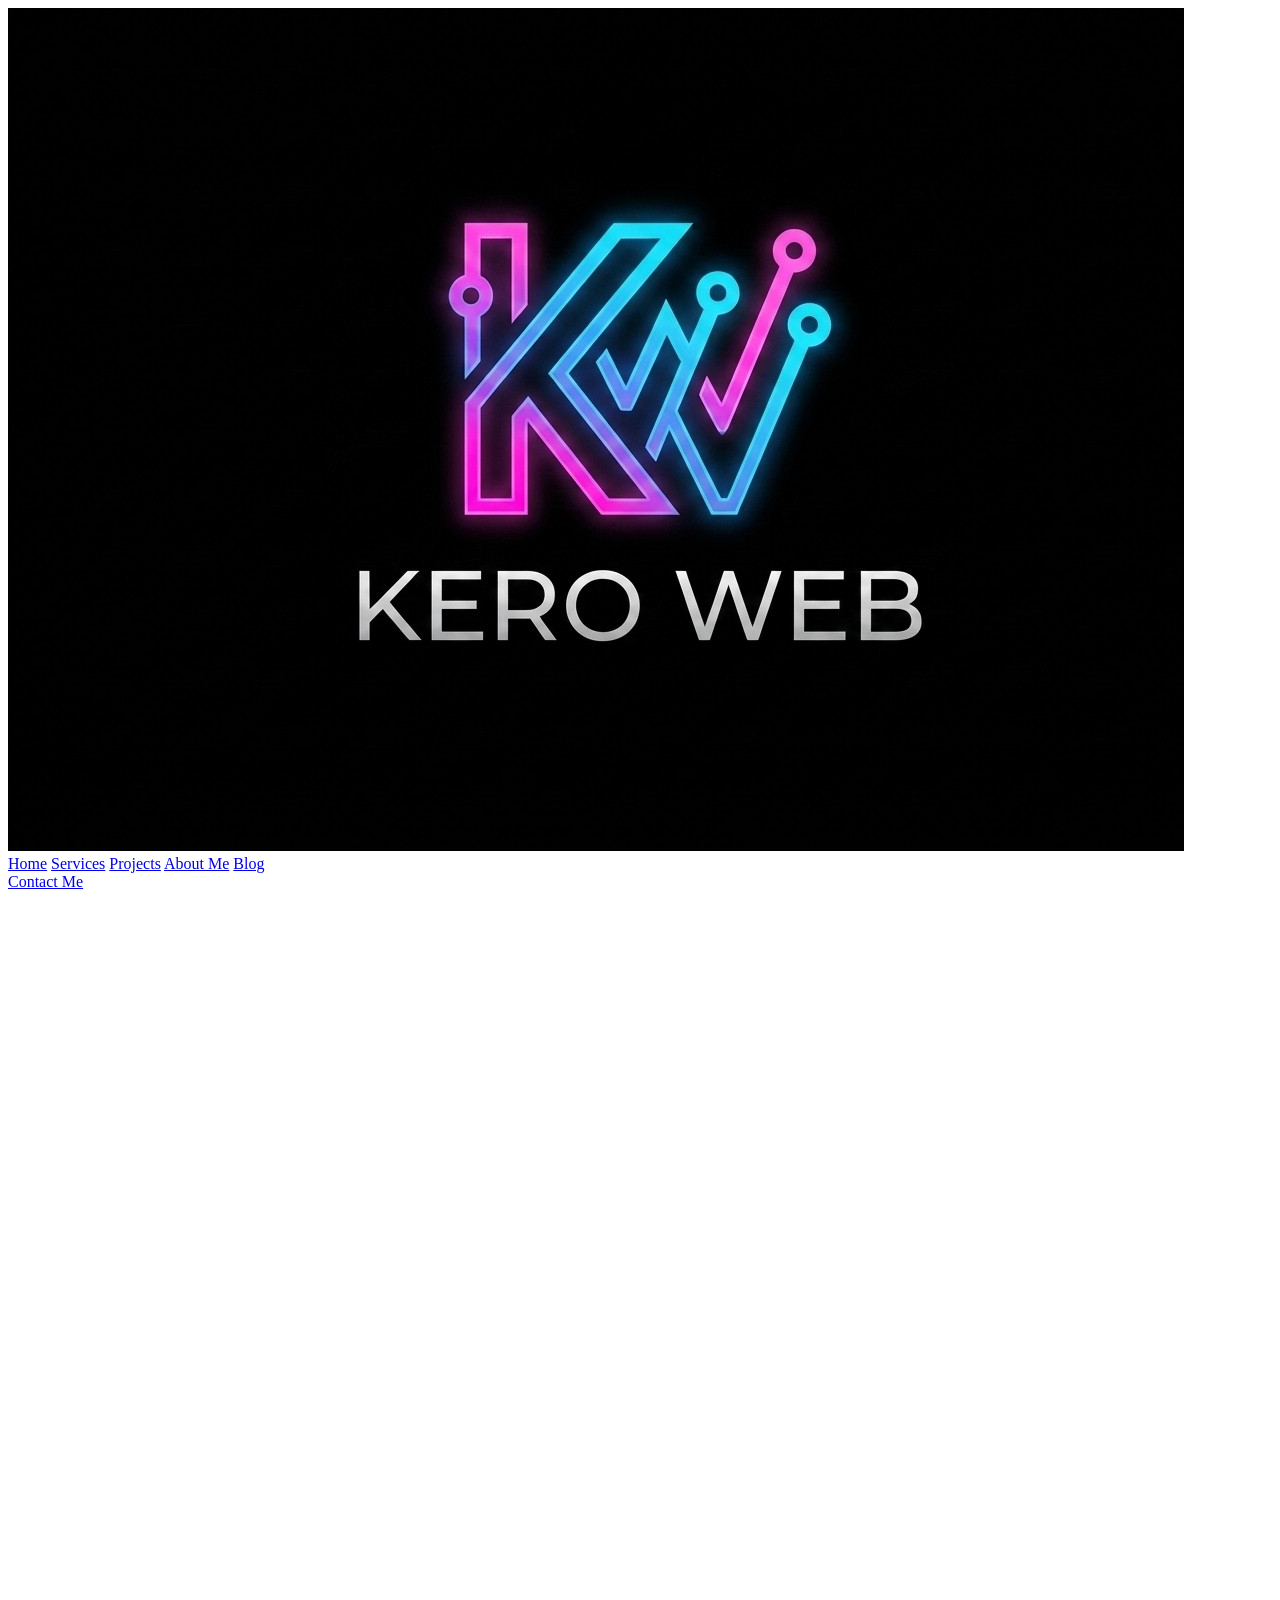
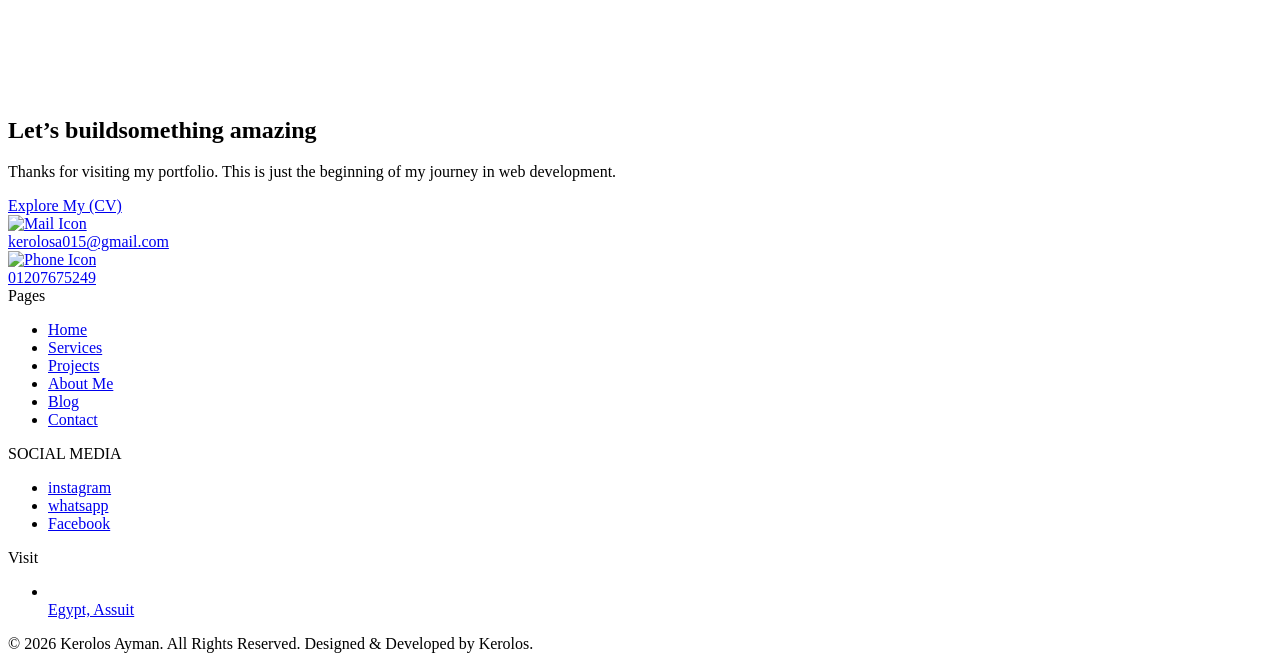
==== project.html @ 547f21d6 "Add files via upload" ====
<!DOCTYPE html>
<html data-wf-domain="myfolio-portfolio-webflow-template.webflow.io" data-wf-page="620b32c7c019dd8277060c15" data-wf-site="61f03747d8d407ed117df27f" data-wf-status="1">
    <head>
        <meta charset="utf-8"/>

        <title>kerolos Ayman</title>
        <meta content="Build a compelling portfolio website with PortfolioPro. With a clean and minimal visual design,enterprise-quality development, and smooth animation.  PortfolioPro is easy to customize, blazing-fast and responsive on every device." name="description"/>
        <meta content="Projects - Myfolio - Webflow HTML website template" property="og:title"/>
        <meta content="Build a compelling portfolio website with PortfolioPro. With a clean and minimal visual design,enterprise-quality development, and smooth animation.  PortfolioPro is easy to customize, blazing-fast and responsive on every device." property="og:description"/>
        <meta content="Projects - Myfolio - Webflow HTML website template" name="twitter:title"/>
        <meta content="Build a compelling portfolio website with PortfolioPro. With a clean and minimal visual design,enterprise-quality development, and smooth animation.  PortfolioPro is easy to customize, blazing-fast and responsive on every device." name="twitter:description"/>
        <meta property="og:type" content="website"/>
        <meta content="summary_large_image" name="twitter:card"/>
        <meta content="width=device-width, initial-scale=1" name="viewport"/>
        <meta content="Webflow" name="generator"/>
        <link href="https://cdn.prod.website-files.com/61f03747d8d407ed117df27f/css/myfolio-portfolio-webflow-template.webflow.b43a960bb.css" rel="stylesheet" type="text/css"/>
        
        <script type="text/javascript">
            !function(o, c) {
                var n = c.documentElement
                  , t = " w-mod-";
                n.className += t + "js",
                ("ontouchstart"in o || o.DocumentTouch && c instanceof DocumentTouch) && (n.className += t + "touch")
            }(window, document);
        </script>
        <link href="image/WhatsApp Image 2026-06-19 at 3.25.34 PM.jpeg" rel="shortcut icon" type="image/x-icon"/>
        <link href="image/WhatsApp Image 2026-06-19 at 3.25.34 PM.jpeg" rel="apple-touch-icon"/>
    </head>
    <body class="body">
        <div data-animation="default" data-collapse="medium" data-duration="400" data-easing="ease" data-easing2="ease" role="banner" class="navbar w-nav">
            <div class="navbar-container w-container">
                <a href="/" id="w-node-_498f8602-4961-e98a-ad07-cc080ead4dcf-0ead4dcd" class="w-nav-brand">
                    <img alt="" loading="lazy" src="image/logo1.jpeg"/>
                </a>
                <nav role="navigation" id="w-node-_498f8602-4961-e98a-ad07-cc080ead4dd1-0ead4dcd" class="nav-menu w-nav-menu">
                    <div>
                        <a href=".index.html" class="nav-link w-nav-link">Home</a>
                        <a href="#Services" class="nav-link w-nav-link">Services</a>
                        <a href="projects" aria-current="page" class="nav-link w-nav-link w--current">Projects</a>
                        <a href="#About-Me" class="nav-link w-nav-link">About Me</a>
                        <a href="#Blog" class="nav-link w-nav-link">Blog</a>
                    </div>
                    <div id="w-node-_498f8602-4961-e98a-ad07-cc080ead4ddb-0ead4dcd" class="div-block">
                        <a href="index.html" class="contact-button w-button">Contact Me</a>
                    </div>
                </nav>
                <div id="w-node-_498f8602-4961-e98a-ad07-cc080ead4dde-0ead4dcd" class="menu-button w-nav-button">
                    <div class="w-icon-nav-menu"></div>
                </div>
            </div>
        </div>
        <div class="projects-hero-section">
            <div class="projects-hero-container">
                <div class="overflow-hidden">
                    <h1 data-w-id="ade50870-e983-2c56-52e6-e56692108862" style="-webkit-transform:translate3d(0, 85px, 0) scale3d(1, 1, 1) rotateX(0) rotateY(0) rotateZ(0) skew(0, 0);-moz-transform:translate3d(0, 85px, 0) scale3d(1, 1, 1) rotateX(0) rotateY(0) rotateZ(0) skew(0, 0);-ms-transform:translate3d(0, 85px, 0) scale3d(1, 1, 1) rotateX(0) rotateY(0) rotateZ(0) skew(0, 0);transform:translate3d(0, 85px, 0) scale3d(1, 1, 1) rotateX(0) rotateY(0) rotateZ(0) skew(0, 0);opacity:0" class="heading-1 projects-heading">
                        <span class="gradient-text-2">Project</span>
                        I have done
                    </h1>
                </div>
                <div data-current="Tab 1" data-easing="ease" data-duration-in="300" data-duration-out="100" class="tabs w-tabs">
                    <div data-w-id="12219f0b-05d2-33c7-dd74-489b0b73dc93" style="-webkit-transform:translate3d(0, 85px, 0) scale3d(1, 1, 1) rotateX(0) rotateY(0) rotateZ(0) skew(0, 0);-moz-transform:translate3d(0, 85px, 0) scale3d(1, 1, 1) rotateX(0) rotateY(0) rotateZ(0) skew(0, 0);-ms-transform:translate3d(0, 85px, 0) scale3d(1, 1, 1) rotateX(0) rotateY(0) rotateZ(0) skew(0, 0);transform:translate3d(0, 85px, 0) scale3d(1, 1, 1) rotateX(0) rotateY(0) rotateZ(0) skew(0, 0);opacity:0" class="tabs-menu w-tab-menu">
                        <a data-w-tab="Tab 1" data-w-id="12219f0b-05d2-33c7-dd74-489b0b73dc94" style="-webkit-transform:translate3d(0, 85px, 0) scale3d(1, 1, 1) rotateX(0) rotateY(0) rotateZ(0) skew(0, 0);-moz-transform:translate3d(0, 85px, 0) scale3d(1, 1, 1) rotateX(0) rotateY(0) rotateZ(0) skew(0, 0);-ms-transform:translate3d(0, 85px, 0) scale3d(1, 1, 1) rotateX(0) rotateY(0) rotateZ(0) skew(0, 0);transform:translate3d(0, 85px, 0) scale3d(1, 1, 1) rotateX(0) rotateY(0) rotateZ(0) skew(0, 0);opacity:0" class="tab-link w-inline-block w-tab-link w--current">
                            <div class="tab-link-text">All Projects</div>
                        </a>
                      
                    </div>
                    <div class="tabs-content w-tab-content">
                        <div data-w-tab="Tab 1" class="tab-pane w-tab-pane w--tab-active">
                            <div class="w-dyn-list">
                                <div role="list" class="collection-list-3 w-dyn-items">
                                    <div data-w-id="184346e8-bc2d-8759-50f5-126d3523ec1b" style="-webkit-transform:translate3d(0, 85px, 0) scale3d(1, 1, 1) rotateX(0) rotateY(0) rotateZ(0) skew(0, 0);-moz-transform:translate3d(0, 85px, 0) scale3d(1, 1, 1) rotateX(0) rotateY(0) rotateZ(0) skew(0, 0);-ms-transform:translate3d(0, 85px, 0) scale3d(1, 1, 1) rotateX(0) rotateY(0) rotateZ(0) skew(0, 0);transform:translate3d(0, 85px, 0) scale3d(1, 1, 1) rotateX(0) rotateY(0) rotateZ(0) skew(0, 0);opacity:0" role="listitem" class="w-dyn-item">
                                        <a data-w-id="18e4257a-2239-5d23-2ac9-2db736bc68db" style="opacity:0" href="https://kerolosa015-max.github.io/kerolos-ayman/" class="projects-card gray-card w-inline-block">
                                            <img alt="Projects Image" loading="lazy" src="image/Screenshot 2026-06-20 184837.png" sizes="(max-width: 479px) 100vw, (max-width: 767px) 73vw, (max-width: 991px) 63vw, (max-width: 1279px) 38vw, 485.9895935058594px" class="projects-card-image"/>
                                            <div>
                                                <div class="tags gray">
                                                    <div class="body-2 tags-text white">Design</div>
                                                </div>
                                                <div class="tags gray">
                                                    <div class="body-2 tags-text white">Development</div>
                                                </div>
                                            </div>
                                            <h3 class="heading-4 projects-card-heading white">Kero Camera</h3>
                                            <div class="industry-n-location">
                                                <div class="industry-location-block">
                                                    <div class="small-text industry-lacation">Industry</div>
                                                    <div class="body-1 industyr-location-name white">FineTech</div>
                                                </div>
                                                <div class="industry-location-block">
                                                    <div class="small-text industry-lacation">Design by</div>
                                                    <div class="body-1 industyr-location-name white">ENG.Kerolos Ayman</div>
                                                </div>
                                            </div>
                                            <div class="view-project white">View Project</div>
                                        </a>
                                    </div>
                                    <div data-w-id="184346e8-bc2d-8759-50f5-126d3523ec1b" style="-webkit-transform:translate3d(0, 85px, 0) scale3d(1, 1, 1) rotateX(0) rotateY(0) rotateZ(0) skew(0, 0);-moz-transform:translate3d(0, 85px, 0) scale3d(1, 1, 1) rotateX(0) rotateY(0) rotateZ(0) skew(0, 0);-ms-transform:translate3d(0, 85px, 0) scale3d(1, 1, 1) rotateX(0) rotateY(0) rotateZ(0) skew(0, 0);transform:translate3d(0, 85px, 0) scale3d(1, 1, 1) rotateX(0) rotateY(0) rotateZ(0) skew(0, 0);opacity:0" role="listitem" class="w-dyn-item">
                                        <a data-w-id="18e4257a-2239-5d23-2ac9-2db736bc68db" style="opacity:0" href="https://furni-1-0-0-lilac.vercel.app/" class="projects-card gray-card w-inline-block">
                                            <img alt="Projects Image" loading="lazy" src="image/project 2.jpeg" sizes="(max-width: 479px) 100vw, (max-width: 767px) 73vw, (max-width: 991px) 63vw, (max-width: 1279px) 38vw, 485.9895935058594px"" class="projects-card-image"/>
                                            <div>
                                                <div class="tags gray">
                                                    <div class="body-2 tags-text white">Design</div>
                                                </div>
                                                <div class="tags gray">
                                                    <div class="body-2 tags-text white">Branding</div>
                                                </div>
                                            </div>
                                            <h3 class="heading-4 projects-card-heading white">Furni.</h3>
                                            <div class="industry-n-location">
                                                <div class="industry-location-block">
                                                    <div class="small-text industry-lacation">Industry</div>
                                                    <div class="body-1 industyr-location-name white">FineTech</div>
                                                </div>
                                                <div class="industry-location-block">
                                                    <div class="small-text industry-lacation">Design by</div>
                                                    <div class="body-1 industyr-location-name white">ENG.Kerolos Ayman</div>
                                                </div>
                                            </div>
                                            <div class="view-project white">View Project</div>
                                        </a>
                                    </div>
                                    <div data-w-id="184346e8-bc2d-8759-50f5-126d3523ec1b" style="-webkit-transform:translate3d(0, 85px, 0) scale3d(1, 1, 1) rotateX(0) rotateY(0) rotateZ(0) skew(0, 0);-moz-transform:translate3d(0, 85px, 0) scale3d(1, 1, 1) rotateX(0) rotateY(0) rotateZ(0) skew(0, 0);-ms-transform:translate3d(0, 85px, 0) scale3d(1, 1, 1) rotateX(0) rotateY(0) rotateZ(0) skew(0, 0);transform:translate3d(0, 85px, 0) scale3d(1, 1, 1) rotateX(0) rotateY(0) rotateZ(0) skew(0, 0);opacity:0" role="listitem" class="w-dyn-item">
                                        <a data-w-id="18e4257a-2239-5d23-2ac9-2db736bc68db" style="opacity:0" href="https://themes.coderthemes.com/appexy_r/landing/index2" class="projects-card gray-card w-inline-block">
                                            <img alt="Projects Image" loading="lazy" src="image/project 3.jpeg" sizes="(max-width: 479px) 100vw, (max-width: 767px) 73vw, (max-width: 991px) 63vw, (max-width: 1279px) 38vw, 485.9895935058594px" class="projects-card-image"/>
                                            <div>
                                                <div class="tags gray">
                                                    <div class="body-2 tags-text white">Branding</div>
                                                </div>
                                                <div class="tags gray">
                                                    <div class="body-2 tags-text white">Development</div>
                                                </div>
                                            </div>
                                            <h3 class="heading-4 projects-card-heading white">Appexy</h3>
                                            <div class="industry-n-location">
                                                <div class="industry-location-block">
                                                    <div class="small-text industry-lacation">Industry</div>
                                                    <div class="body-1 industyr-location-name white">FineTech</div>
                                                </div>
                                                <div class="industry-location-block">
                                                    <div class="small-text industry-lacation">Design by</div>
                                                    <div class="body-1 industyr-location-name white">ENG.Kerolos Ayman</div>
                                                </div>
                                            </div>
                                            <div class="view-project white">View Project</div>
                                        </a>
                                    </div>
                                    <div data-w-id="184346e8-bc2d-8759-50f5-126d3523ec1b" style="-webkit-transform:translate3d(0, 85px, 0) scale3d(1, 1, 1) rotateX(0) rotateY(0) rotateZ(0) skew(0, 0);-moz-transform:translate3d(0, 85px, 0) scale3d(1, 1, 1) rotateX(0) rotateY(0) rotateZ(0) skew(0, 0);-ms-transform:translate3d(0, 85px, 0) scale3d(1, 1, 1) rotateX(0) rotateY(0) rotateZ(0) skew(0, 0);transform:translate3d(0, 85px, 0) scale3d(1, 1, 1) rotateX(0) rotateY(0) rotateZ(0) skew(0, 0);opacity:0" role="listitem" class="w-dyn-item">
                                        <a data-w-id="18e4257a-2239-5d23-2ac9-2db736bc68db" style="opacity:0" href="https://kerolosa015-max.github.io/KeroFation/" class="projects-card gray-card w-inline-block">
                                            <img alt="Projects Image" loading="lazy" src="image/project4.jpeg" sizes="(max-width: 479px) 100vw, (max-width: 767px) 73vw, (max-width: 991px) 63vw, (max-width: 1279px) 38vw, 485.9895935058594px"class="projects-card-image"/>
                                            <div>
                                                <div class="tags gray">
                                                    <div class="body-2 tags-text white">Design</div>
                                                </div>
                                                <div class="tags gray">
                                                    <div class="body-2 tags-text white">Development</div>
                                                </div>
                                            </div>
                                            <h3 class="heading-4 projects-card-heading white">Kero Fation</h3>
                                            <div class="industry-n-location">
                                                <div class="industry-location-block">
                                                    <div class="small-text industry-lacation">Industry</div>
                                                    <div class="body-1 industyr-location-name white">FineTech</div>
                                                </div>
                                                <div class="industry-location-block">
                                                    <div class="small-text industry-lacation">Design by</div>
                                                    <div class="body-1 industyr-location-name white">ENG.Kerolos Ayman</div>
                                                </div>
                                            </div>
                                            <div class="view-project white">View Project</div>
                                        </a>
                                    </div>
                                    
        <div class="cta-section">
            <div class="cta-container">
                <div class="overflow-hidden">
                    <h2 data-w-id="48bd8309-2e11-0897-7d63-e3cbb02d2985" class="heading-1"></h2>
                </div>
                <div class="overflow-hidden">
                    <h2 data-w-id="48bd8309-2e11-0897-7d63-e3cbb02d2988" class="heading-1">
                        Let’s build<span class="gradient-text">something amazing</span>
                    </h2>
                </div>
                <div class="overflow-hidden">
                    <p data-w-id="48bd8309-2e11-0897-7d63-e3cbb02d298d" class="body-1 cta-paragraph">Thanks for visiting my portfolio. This is just the beginning of my journey in web development.</p>
                </div>
                <div class="overflow-hidden">
                    <a data-w-id="48bd8309-2e11-0897-7d63-e3cbb02d2990" href="cv/Brown & White Simple Resume CV.pdf" class="gradient-button w-button">Explore My (CV) </a>
                </div>
            </div>
        </div>

                     <div class="footer">
            <div class="footer-container">
                <div class="footer-link-wrapper">
                    <div class="footer-left-div">
                        <div id="w-node-_13460498-0f1a-faf5-4001-28aa251d0605-251d0601" class="overflow-hidden">
                            <div data-w-id="13460498-0f1a-faf5-4001-28aa251d0606" class="mail-n-phn-box">
                                <a href="mailto:hello@herison.com" class="link-box w-inline-block">
                                    <img src="https://cdn.prod.website-files.com/61f03747d8d407ed117df27f/61fa2fddbcda0616c1faa395_Mail%20Icon.svg" loading="lazy" alt="Mail Icon" class="mail-icon-image"/>
                                    <div class="heading-4 e-mail">kerolosa015@gmail.com</div>
                                </a>
                            </div>
                        </div>
                        <div id="w-node-_13460498-0f1a-faf5-4001-28aa251d060a-251d0601" class="overflow-hidden">
                            <div data-w-id="13460498-0f1a-faf5-4001-28aa251d060b" class="mail-n-phn-box">
                                <a href="tel:+468-356-356" class="link-box w-inline-block">
                                    <img src="https://cdn.prod.website-files.com/61f03747d8d407ed117df27f/61fa307e4c3858f26c8df537_Phone%20Icon.svg" loading="lazy" alt="Phone Icon" class="mail-icon-image"/>
                                    <div class="heading-4 e-mail">01207675249</div>
                                </a>
                            </div>
                        </div>
                    </div>
                    <div class="footer-right-div">
                        <div class="link-wrapper">
                            <div class="link-block-3">
                                <div data-w-id="13460498-0f1a-faf5-4001-28aa251d0612" class="link-heading">Pages</div>
                                <ul role="list" class="list">
                                    <li data-w-id="13460498-0f1a-faf5-4001-28aa251d0615">
                                        <a href=".index.html" aria-current="page" class="body-4 footer-link w--current">Home</a>
                                    </li>
                                    <li data-w-id="13460498-0f1a-faf5-4001-28aa251d0618">
                                        <a href="#Services" class="body-4 footer-link">Services</a>
                                    </li>
                                    <li data-w-id="13460498-0f1a-faf5-4001-28aa251d061b">
                                        <a href=".projects.html" class="body-4 footer-link">Projects</a>
                                    </li>
                                    <li data-w-id="13460498-0f1a-faf5-4001-28aa251d061e">
                                        <a href="#About-Me" class="body-4 footer-link">About Me</a>
                                    </li>
                                    <li data-w-id="1a0b4c73-9124-a9fd-4eec-3c5395f1d1da">
                                        <a href="#Blog" class="body-4 footer-link">Blog</a>
                                    </li>
                                    <li data-w-id="25c5ccf9-867d-f831-6d95-6c66f94a845f">
                                        <a href=".index.html" class="body-4 footer-link">Contact</a>
                                    </li>
                                </ul>
                            </div>
                            <div class="link-block-3">
                                <div data-w-id="13460498-0f1a-faf5-4001-28aa251d0622" class="link-heading">SOCIAL MEDIA</div>
                                <ul role="list" class="list">
                                    
                                    <li data-w-id="13460498-0f1a-faf5-4001-28aa251d0628">
                                        <a href="https://www.instagram.com/kero_ayman.100?igsh=dG5udHR1cjI5a2Zt" target="_blank" class="body-4 footer-link">instagram</a>
                                    </li>
                                    <li data-w-id="13460498-0f1a-faf5-4001-28aa251d062b">
                                        <a href="https://wa.me/2001207675249" target="_blank" class="body-4 footer-link">whatsapp</a>
                                    </li>
                                    <li data-w-id="13460498-0f1a-faf5-4001-28aa251d062e">
                                        <a href="https://www.facebook.com/share/1AtmaDC1E4" target="_blank" class="body-4 footer-link">Facebook</a>
                                    </li>
                                </ul>
                            </div>
                            <div class="link-block-3">
                                <div data-w-id="13460498-0f1a-faf5-4001-28aa251d0632" class="link-heading">Visit</div>
                                <ul role="list" class="list">
                                    <li data-w-id="13460498-0f1a-faf5-4001-28aa251d0635">
                                        <a href="#" class="body-4 footer-link">
                                            <br/>Egypt, Assuit
                                        </a>
                                    </li>
                                </ul>
                            </div>
                        </div>
                    </div>
                </div>
                <div class="rights-block">
                   © 2026 Kerolos Ayman. All Rights Reserved.
Designed & Developed by Kerolos.
                </div>
            </div>
        </div>
        <script src="https://d3e54v103j8qbb.cloudfront.net/js/jquery-3.5.1.min.dc5e7f18c8.js?site=61f03747d8d407ed117df27f" type="text/javascript" integrity="sha256-9/aliU8dGd2tb6OSsuzixeV4y/faTqgFtohetphbbj0=" crossorigin="anonymous"></script>
        <script src="https://cdn.prod.website-files.com/61f03747d8d407ed117df27f/js/webflow.0b1f05381.js" type="text/javascript"></script>
    </body>
</html>
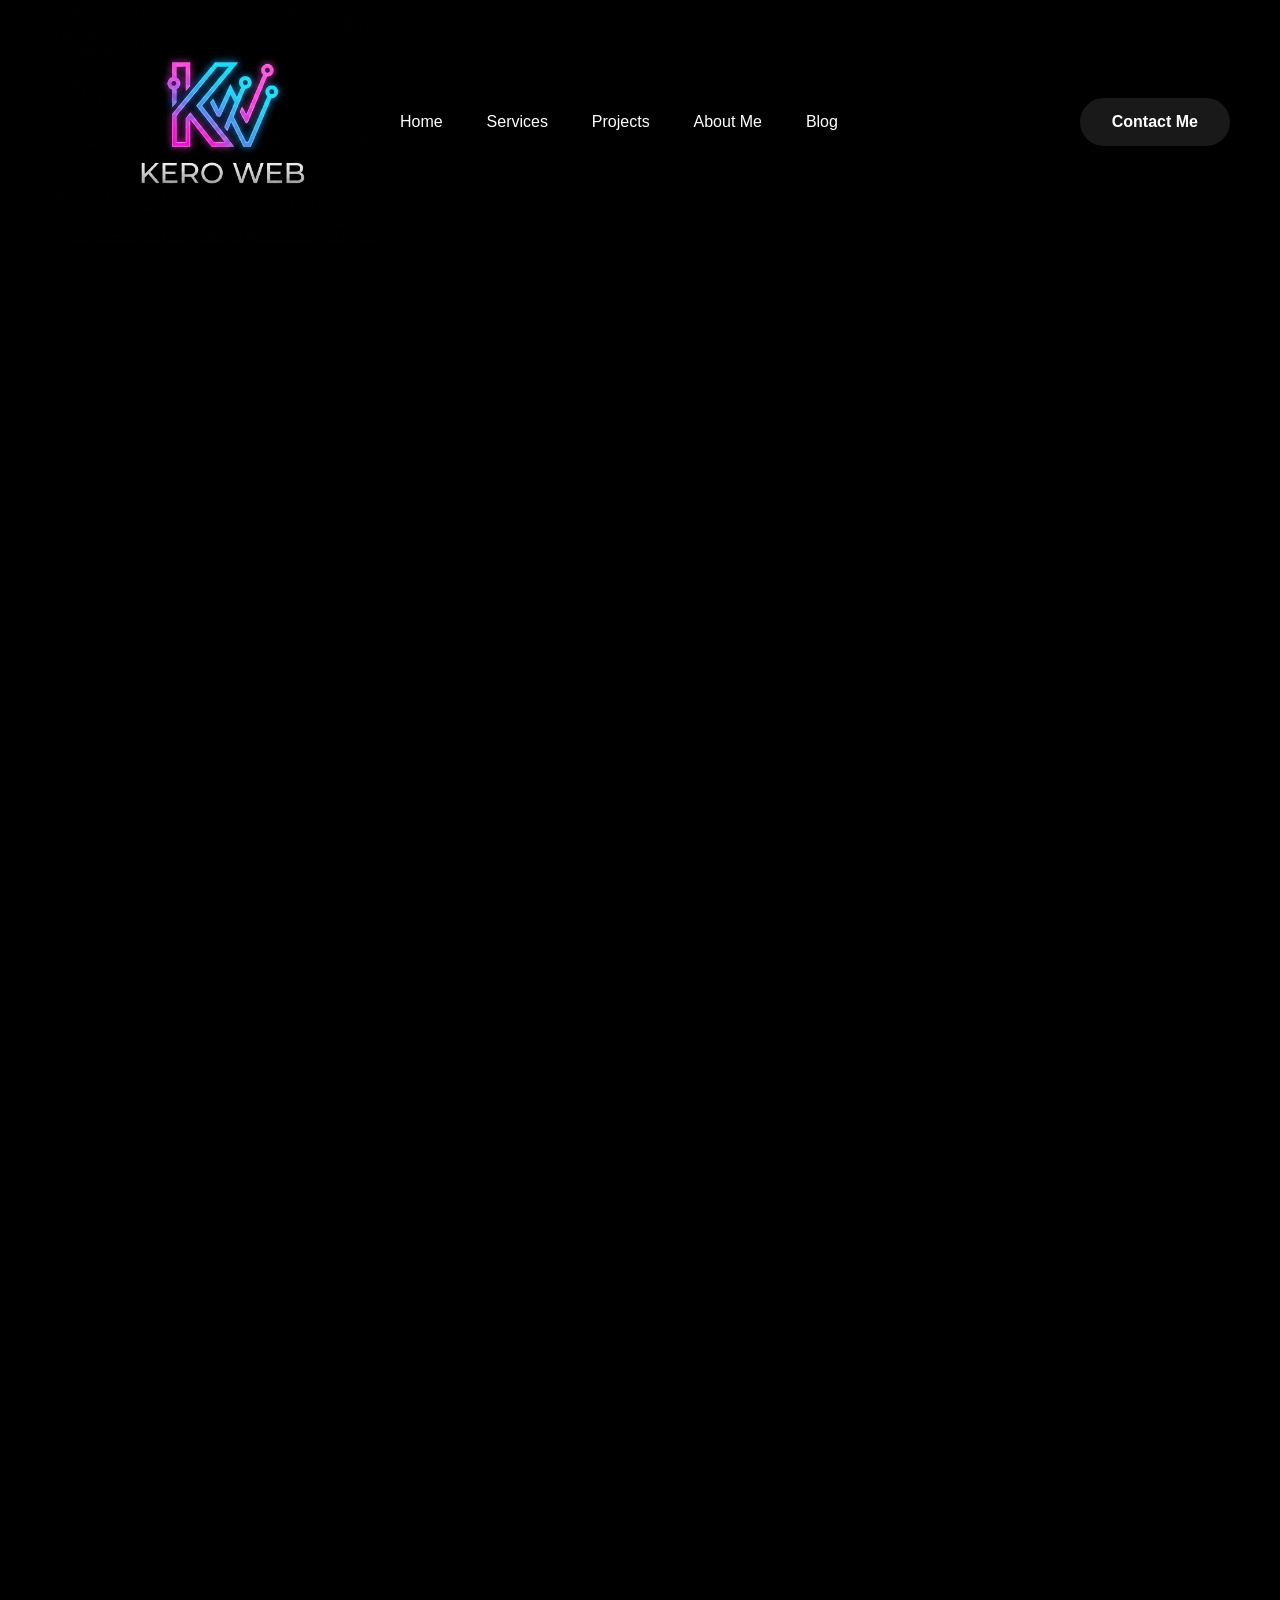
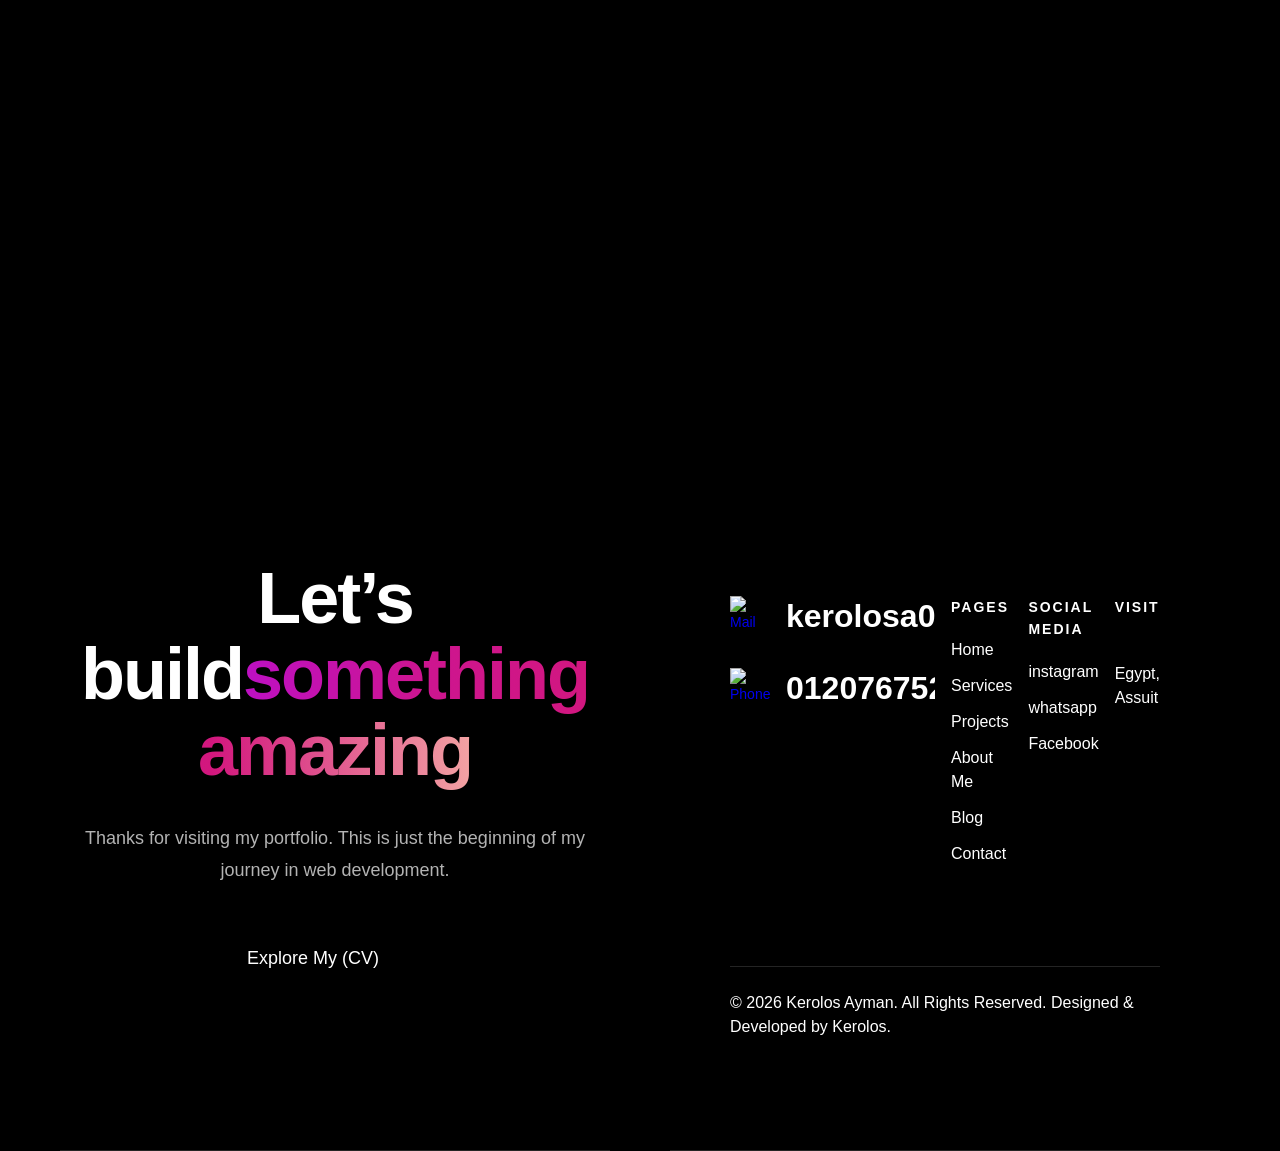
==== commit e4df3c93: "Update project.html" ====
--- a/project.html
+++ b/project.html
@@ -14,7 +14,7 @@
         <meta content="width=device-width, initial-scale=1" name="viewport"/>
         <meta content="Webflow" name="generator"/>
         <link href="https://cdn.prod.website-files.com/61f03747d8d407ed117df27f/css/myfolio-portfolio-webflow-template.webflow.b43a960bb.css" rel="stylesheet" type="text/css"/>
-        
+        <link href="css/style.css" rel="stylesheet" type="text/css"/>
         <script type="text/javascript">
             !function(o, c) {
                 var n = c.documentElement
--- a/css/style.css
+++ b/css/style.css
@@ -0,0 +1,6279 @@
+/* Generated on: Thu May 12 2022 18:37:24 GMT+0000 (Coordinated Universal Time) */
+/* ==========================================================================
+   normalize.css v3.0.3 | MIT License | github.com/necolas/normalize.css 
+   ========================================================================== */
+/*! normalize.css v3.0.3 | MIT License | github.com/necolas/normalize.css */
+html {
+    font-family: sans-serif;
+    -ms-text-size-adjust: 100%;
+    -webkit-text-size-adjust: 100%
+}
+
+body {
+    margin: 0
+}
+
+article,
+aside,
+details,
+figcaption,
+figure,
+footer,
+header,
+hgroup,
+main,
+menu,
+nav,
+section,
+summary {
+    display: block
+}
+
+audio,
+canvas,
+progress,
+video {
+    display: inline-block;
+    vertical-align: baseline
+}
+
+audio:not([controls]) {
+    display: none;
+    height: 0
+}
+
+[hidden],
+template {
+    display: none
+}
+
+a {
+    background-color: transparent
+}
+
+a:active,
+a:hover {
+    outline: 0
+}
+
+abbr[title] {
+    border-bottom: 1px dotted
+}
+
+b,
+strong {
+    font-weight: bold
+}
+
+dfn {
+    font-style: italic
+}
+
+h1 {
+    font-size: 2em;
+    margin: .67em 0
+}
+
+mark {
+    background: #ff0;
+    color: #000
+}
+
+small {
+    font-size: 80%
+}
+
+sub,
+sup {
+    font-size: 75%;
+    line-height: 0;
+    position: relative;
+    vertical-align: baseline
+}
+
+sup {
+    top: -0.5em
+}
+
+sub {
+    bottom: -0.25em
+}
+
+img {
+    border: 0
+}
+
+svg:not(:root) {
+    overflow: hidden
+}
+
+figure {
+    margin: 1em 40px
+}
+
+hr {
+    box-sizing: content-box;
+    height: 0
+}
+
+pre {
+    overflow: auto
+}
+
+code,
+kbd,
+pre,
+samp {
+    font-family: monospace, monospace;
+    font-size: 1em
+}
+
+button,
+input,
+optgroup,
+select,
+textarea {
+    color: inherit;
+    font: inherit;
+    margin: 0
+}
+
+button {
+    overflow: visible
+}
+
+button,
+select {
+    text-transform: none
+}
+
+button,
+html input[type="button"],
+input[type="reset"] {
+    -webkit-appearance: button;
+    cursor: pointer
+}
+
+button[disabled],
+html input[disabled] {
+    cursor: default
+}
+
+button::-moz-focus-inner,
+input::-moz-focus-inner {
+    border: 0;
+    padding: 0
+}
+
+input {
+    line-height: normal
+}
+
+input[type='checkbox'],
+input[type='radio'] {
+    box-sizing: border-box;
+    padding: 0
+}
+
+input[type='number']::-webkit-inner-spin-button,
+input[type='number']::-webkit-outer-spin-button {
+    height: auto
+}
+
+input[type='search'] {
+    -webkit-appearance: none
+}
+
+input[type='search']::-webkit-search-cancel-button,
+input[type='search']::-webkit-search-decoration {
+    -webkit-appearance: none
+}
+
+fieldset {
+    border: 1px solid #c0c0c0;
+    margin: 0 2px;
+    padding: .35em .625em .75em
+}
+
+legend {
+    border: 0;
+    padding: 0
+}
+
+textarea {
+    overflow: auto
+}
+
+optgroup {
+    font-weight: bold
+}
+
+table {
+    border-collapse: collapse;
+    border-spacing: 0
+}
+
+td,
+th {
+    padding: 0
+}
+
+/* ==========================================================================
+   Start of base Webflow CSS - If you're looking for some ultra-clean CSS, skip the boilerplate and see the unminified code below.
+   ========================================================================== */
+@font-face {
+    font-family: 'webflow-icons';
+    src: url("[data-uri]") format('truetype');
+    font-weight: normal;
+    font-style: normal
+}
+
+[class^="w-icon-"],
+[class*=" w-icon-"] {
+    font-family: 'webflow-icons' !important;
+    speak: none;
+    font-style: normal;
+    font-weight: normal;
+    font-variant: normal;
+    text-transform: none;
+    line-height: 1;
+    -webkit-font-smoothing: antialiased;
+    -moz-osx-font-smoothing: grayscale
+}
+
+.w-icon-slider-right:before {
+    content: "\e600"
+}
+
+.w-icon-slider-left:before {
+    content: "\e601"
+}
+
+.w-icon-nav-menu:before {
+    content: "\e602"
+}
+
+.w-icon-arrow-down:before,
+.w-icon-dropdown-toggle:before {
+    content: "\e603"
+}
+
+.w-icon-file-upload-remove:before {
+    content: "\e900"
+}
+
+.w-icon-file-upload-icon:before {
+    content: "\e903"
+}
+
+* {
+    -webkit-box-sizing: border-box;
+    -moz-box-sizing: border-box;
+    box-sizing: border-box
+}
+
+html {
+    height: 100%
+}
+
+body {
+    margin: 0;
+    min-height: 100%;
+    background-color: #fff;
+    font-family: Arial, sans-serif;
+    font-size: 14px;
+    line-height: 20px;
+    color: #333
+}
+
+img {
+    max-width: 100%;
+    vertical-align: middle;
+    display: inline-block
+}
+
+html.w-mod-touch * {
+    background-attachment: scroll !important
+}
+
+.w-block {
+    display: block
+}
+
+.w-inline-block {
+    max-width: 100%;
+    display: inline-block
+}
+
+.w-clearfix:before,
+.w-clearfix:after {
+    content: " ";
+    display: table;
+    grid-column-start: 1;
+    grid-row-start: 1;
+    grid-column-end: 2;
+    grid-row-end: 2
+}
+
+.w-clearfix:after {
+    clear: both
+}
+
+.w-hidden {
+    display: none
+}
+
+.w-button {
+    display: inline-block;
+    padding: 9px 15px;
+    background-color: #3898EC;
+    color: white;
+    border: 0;
+    line-height: inherit;
+    text-decoration: none;
+    cursor: pointer;
+    border-radius: 0
+}
+
+input.w-button {
+    -webkit-appearance: button
+}
+
+html[data-w-dynpage] [data-w-cloak] {
+    color: transparent !important
+}
+
+.w-webflow-badge,
+.w-webflow-badge * {
+    position: static;
+    left: auto;
+    top: auto;
+    right: auto;
+    bottom: auto;
+    z-index: auto;
+    display: block;
+    visibility: visible;
+    overflow: visible;
+    overflow-x: visible;
+    overflow-y: visible;
+    box-sizing: border-box;
+    width: auto;
+    height: auto;
+    max-height: none;
+    max-width: none;
+    min-height: 0;
+    min-width: 0;
+    margin: 0;
+    padding: 0;
+    float: none;
+    clear: none;
+    border: 0 none transparent;
+    border-radius: 0;
+    background: none;
+    background-image: none;
+    background-position: 0 0;
+    background-size: auto auto;
+    background-repeat: repeat;
+    background-origin: padding-box;
+    background-clip: border-box;
+    background-attachment: scroll;
+    background-color: transparent;
+    box-shadow: none;
+    opacity: 1;
+    transform: none;
+    transition: none;
+    direction: ltr;
+    font-family: inherit;
+    font-weight: inherit;
+    color: inherit;
+    font-size: inherit;
+    line-height: inherit;
+    font-style: inherit;
+    font-variant: inherit;
+    text-align: inherit;
+    letter-spacing: inherit;
+    text-decoration: inherit;
+    text-indent: 0;
+    text-transform: inherit;
+    list-style-type: disc;
+    text-shadow: none;
+    font-smoothing: auto;
+    vertical-align: baseline;
+    cursor: inherit;
+    white-space: inherit;
+    word-break: normal;
+    word-spacing: normal;
+    word-wrap: normal
+}
+
+.w-webflow-badge {
+    position: fixed !important;
+    display: inline-block !important;
+    visibility: visible !important;
+    z-index: 2147483647 !important;
+    top: auto !important;
+    right: 12px !important;
+    bottom: 12px !important;
+    left: auto !important;
+    color: #AAADB0 !important;
+    background-color: #fff !important;
+    border-radius: 3px !important;
+    padding: 6px 8px 6px 6px !important;
+    font-size: 12px !important;
+    opacity: 1 !important;
+    line-height: 14px !important;
+    text-decoration: none !important;
+    transform: none !important;
+    margin: 0 !important;
+    width: auto !important;
+    height: auto !important;
+    overflow: visible !important;
+    white-space: nowrap;
+    box-shadow: 0 0 0 1px rgba(0, 0, 0, 0.1), 0 1px 3px rgba(0, 0, 0, 0.1);
+    cursor: pointer
+}
+
+.w-webflow-badge>img {
+    display: inline-block !important;
+    visibility: visible !important;
+    opacity: 1 !important;
+    vertical-align: middle !important
+}
+
+h1,
+h2,
+h3,
+h4,
+h5,
+h6 {
+    font-weight: bold;
+    margin-bottom: 10px
+}
+
+h1 {
+    font-size: 38px;
+    line-height: 44px;
+    margin-top: 20px
+}
+
+h2 {
+    font-size: 32px;
+    line-height: 36px;
+    margin-top: 20px
+}
+
+h3 {
+    font-size: 24px;
+    line-height: 30px;
+    margin-top: 20px
+}
+
+h4 {
+    font-size: 18px;
+    line-height: 24px;
+    margin-top: 10px
+}
+
+h5 {
+    font-size: 14px;
+    line-height: 20px;
+    margin-top: 10px
+}
+
+h6 {
+    font-size: 12px;
+    line-height: 18px;
+    margin-top: 10px
+}
+
+p {
+    margin-top: 0;
+    margin-bottom: 10px
+}
+
+blockquote {
+    margin: 0 0 10px 0;
+    padding: 10px 20px;
+    border-left: 5px solid #E2E2E2;
+    font-size: 18px;
+    line-height: 22px
+}
+
+figure {
+    margin: 0;
+    margin-bottom: 10px
+}
+
+figcaption {
+    margin-top: 5px;
+    text-align: center
+}
+
+ul,
+ol {
+    margin-top: 0;
+    margin-bottom: 10px;
+    padding-left: 40px
+}
+
+.w-list-unstyled {
+    padding-left: 0;
+    list-style: none
+}
+
+.w-embed:before,
+.w-embed:after {
+    content: " ";
+    display: table;
+    grid-column-start: 1;
+    grid-row-start: 1;
+    grid-column-end: 2;
+    grid-row-end: 2
+}
+
+.w-embed:after {
+    clear: both
+}
+
+.w-video {
+    width: 100%;
+    position: relative;
+    padding: 0
+}
+
+.w-video iframe,
+.w-video object,
+.w-video embed {
+    position: absolute;
+    top: 0;
+    left: 0;
+    width: 100%;
+    height: 100%;
+    border: none
+}
+
+fieldset {
+    padding: 0;
+    margin: 0;
+    border: 0
+}
+
+button,
+html input[type='button'],
+input[type='reset'] {
+    border: 0;
+    cursor: pointer;
+    -webkit-appearance: button
+}
+
+.w-form {
+    margin: 0 0 15px
+}
+
+.w-form-done {
+    display: none;
+    padding: 20px;
+    text-align: center;
+    background-color: #dddddd
+}
+
+.w-form-fail {
+    display: none;
+    margin-top: 10px;
+    padding: 10px;
+    background-color: #ffdede
+}
+
+label {
+    display: block;
+    margin-bottom: 5px;
+    font-weight: bold
+}
+
+.w-input,
+.w-select {
+    display: block;
+    width: 100%;
+    height: 38px;
+    padding: 8px 12px;
+    margin-bottom: 10px;
+    font-size: 14px;
+    line-height: 1.42857143;
+    color: #333333;
+    vertical-align: middle;
+    background-color: #ffffff;
+    border: 1px solid #cccccc
+}
+
+.w-input:-moz-placeholder,
+.w-select:-moz-placeholder {
+    color: #999
+}
+
+.w-input::-moz-placeholder,
+.w-select::-moz-placeholder {
+    color: #999;
+    opacity: 1
+}
+
+.w-input:-ms-input-placeholder,
+.w-select:-ms-input-placeholder {
+    color: #999
+}
+
+.w-input::-webkit-input-placeholder,
+.w-select::-webkit-input-placeholder {
+    color: #999
+}
+
+.w-input:focus,
+.w-select:focus {
+    border-color: #3898EC;
+    outline: 0
+}
+
+.w-input[disabled],
+.w-select[disabled],
+.w-input[readonly],
+.w-select[readonly],
+fieldset[disabled] .w-input,
+fieldset[disabled] .w-select {
+    cursor: not-allowed;
+    background-color: #eeeeee
+}
+
+textarea.w-input,
+textarea.w-select {
+    height: auto
+}
+
+.w-select {
+    background-color: #f3f3f3
+}
+
+.w-select[multiple] {
+    height: auto
+}
+
+.w-form-label {
+    display: inline-block;
+    cursor: pointer;
+    font-weight: normal;
+    margin-bottom: 0
+}
+
+.w-radio {
+    display: block;
+    margin-bottom: 5px;
+    padding-left: 20px
+}
+
+.w-radio:before,
+.w-radio:after {
+    content: " ";
+    display: table;
+    grid-column-start: 1;
+    grid-row-start: 1;
+    grid-column-end: 2;
+    grid-row-end: 2
+}
+
+.w-radio:after {
+    clear: both
+}
+
+.w-radio-input {
+    margin: 4px 0 0;
+    margin-top: 1px \9;
+    line-height: normal;
+    float: left;
+    margin-left: -20px
+}
+
+.w-radio-input {
+    margin-top: 3px
+}
+
+.w-file-upload {
+    display: block;
+    margin-bottom: 10px
+}
+
+.w-file-upload-input {
+    width: .1px;
+    height: .1px;
+    opacity: 0;
+    overflow: hidden;
+    position: absolute;
+    z-index: -100
+}
+
+.w-file-upload-default,
+.w-file-upload-uploading,
+.w-file-upload-success {
+    display: inline-block;
+    color: #333333
+}
+
+.w-file-upload-error {
+    display: block;
+    margin-top: 10px
+}
+
+.w-file-upload-default.w-hidden,
+.w-file-upload-uploading.w-hidden,
+.w-file-upload-error.w-hidden,
+.w-file-upload-success.w-hidden {
+    display: none
+}
+
+.w-file-upload-uploading-btn {
+    display: flex;
+    font-size: 14px;
+    font-weight: normal;
+    cursor: pointer;
+    margin: 0;
+    padding: 8px 12px;
+    border: 1px solid #cccccc;
+    background-color: #fafafa
+}
+
+.w-file-upload-file {
+    display: flex;
+    flex-grow: 1;
+    justify-content: space-between;
+    margin: 0;
+    padding: 8px 9px 8px 11px;
+    border: 1px solid #cccccc;
+    background-color: #fafafa
+}
+
+.w-file-upload-file-name {
+    font-size: 14px;
+    font-weight: normal;
+    display: block
+}
+
+.w-file-remove-link {
+    margin-top: 3px;
+    margin-left: 10px;
+    width: auto;
+    height: auto;
+    padding: 3px;
+    display: block;
+    cursor: pointer
+}
+
+.w-icon-file-upload-remove {
+    margin: auto;
+    font-size: 10px
+}
+
+.w-file-upload-error-msg {
+    display: inline-block;
+    color: #ea384c;
+    padding: 2px 0
+}
+
+.w-file-upload-info {
+    display: inline-block;
+    line-height: 38px;
+    padding: 0 12px
+}
+
+.w-file-upload-label {
+    display: inline-block;
+    font-size: 14px;
+    font-weight: normal;
+    cursor: pointer;
+    margin: 0;
+    padding: 8px 12px;
+    border: 1px solid #cccccc;
+    background-color: #fafafa
+}
+
+.w-icon-file-upload-icon,
+.w-icon-file-upload-uploading {
+    display: inline-block;
+    margin-right: 8px;
+    width: 20px
+}
+
+.w-icon-file-upload-uploading {
+    height: 20px
+}
+
+.w-container {
+    margin-left: auto;
+    margin-right: auto;
+    max-width: 940px
+}
+
+.w-container:before,
+.w-container:after {
+    content: " ";
+    display: table;
+    grid-column-start: 1;
+    grid-row-start: 1;
+    grid-column-end: 2;
+    grid-row-end: 2
+}
+
+.w-container:after {
+    clear: both
+}
+
+.w-container .w-row {
+    margin-left: -10px;
+    margin-right: -10px
+}
+
+.w-row:before,
+.w-row:after {
+    content: " ";
+    display: table;
+    grid-column-start: 1;
+    grid-row-start: 1;
+    grid-column-end: 2;
+    grid-row-end: 2
+}
+
+.w-row:after {
+    clear: both
+}
+
+.w-row .w-row {
+    margin-left: 0;
+    margin-right: 0
+}
+
+.w-col {
+    position: relative;
+    float: left;
+    width: 100%;
+    min-height: 1px;
+    padding-left: 10px;
+    padding-right: 10px
+}
+
+.w-col .w-col {
+    padding-left: 0;
+    padding-right: 0
+}
+
+.w-col-1 {
+    width: 8.33333333%
+}
+
+.w-col-2 {
+    width: 16.66666667%
+}
+
+.w-col-3 {
+    width: 25%
+}
+
+.w-col-4 {
+    width: 33.33333333%
+}
+
+.w-col-5 {
+    width: 41.66666667%
+}
+
+.w-col-6 {
+    width: 50%
+}
+
+.w-col-7 {
+    width: 58.33333333%
+}
+
+.w-col-8 {
+    width: 66.66666667%
+}
+
+.w-col-9 {
+    width: 75%
+}
+
+.w-col-10 {
+    width: 83.33333333%
+}
+
+.w-col-11 {
+    width: 91.66666667%
+}
+
+.w-col-12 {
+    width: 100%
+}
+
+.w-hidden-main {
+    display: none !important
+}
+
+@media screen and (max-width:991px) {
+    .w-container {
+        max-width: 728px
+    }
+
+    .w-hidden-main {
+        display: inherit !important
+    }
+
+    .w-hidden-medium {
+        display: none !important
+    }
+
+    .w-col-medium-1 {
+        width: 8.33333333%
+    }
+
+    .w-col-medium-2 {
+        width: 16.66666667%
+    }
+
+    .w-col-medium-3 {
+        width: 25%
+    }
+
+    .w-col-medium-4 {
+        width: 33.33333333%
+    }
+
+    .w-col-medium-5 {
+        width: 41.66666667%
+    }
+
+    .w-col-medium-6 {
+        width: 50%
+    }
+
+    .w-col-medium-7 {
+        width: 58.33333333%
+    }
+
+    .w-col-medium-8 {
+        width: 66.66666667%
+    }
+
+    .w-col-medium-9 {
+        width: 75%
+    }
+
+    .w-col-medium-10 {
+        width: 83.33333333%
+    }
+
+    .w-col-medium-11 {
+        width: 91.66666667%
+    }
+
+    .w-col-medium-12 {
+        width: 100%
+    }
+
+    .w-col-stack {
+        width: 100%;
+        left: auto;
+        right: auto
+    }
+}
+
+@media screen and (max-width:767px) {
+    .w-hidden-main {
+        display: inherit !important
+    }
+
+    .w-hidden-medium {
+        display: inherit !important
+    }
+
+    .w-hidden-small {
+        display: none !important
+    }
+
+    .w-row,
+    .w-container .w-row {
+        margin-left: 0;
+        margin-right: 0
+    }
+
+    .w-col {
+        width: 100%;
+        left: auto;
+        right: auto
+    }
+
+    .w-col-small-1 {
+        width: 8.33333333%
+    }
+
+    .w-col-small-2 {
+        width: 16.66666667%
+    }
+
+    .w-col-small-3 {
+        width: 25%
+    }
+
+    .w-col-small-4 {
+        width: 33.33333333%
+    }
+
+    .w-col-small-5 {
+        width: 41.66666667%
+    }
+
+    .w-col-small-6 {
+        width: 50%
+    }
+
+    .w-col-small-7 {
+        width: 58.33333333%
+    }
+
+    .w-col-small-8 {
+        width: 66.66666667%
+    }
+
+    .w-col-small-9 {
+        width: 75%
+    }
+
+    .w-col-small-10 {
+        width: 83.33333333%
+    }
+
+    .w-col-small-11 {
+        width: 91.66666667%
+    }
+
+    .w-col-small-12 {
+        width: 100%
+    }
+}
+
+@media screen and (max-width:479px) {
+    .w-container {
+        max-width: none
+    }
+
+    .w-hidden-main {
+        display: inherit !important
+    }
+
+    .w-hidden-medium {
+        display: inherit !important
+    }
+
+    .w-hidden-small {
+        display: inherit !important
+    }
+
+    .w-hidden-tiny {
+        display: none !important
+    }
+
+    .w-col {
+        width: 100%
+    }
+
+    .w-col-tiny-1 {
+        width: 8.33333333%
+    }
+
+    .w-col-tiny-2 {
+        width: 16.66666667%
+    }
+
+    .w-col-tiny-3 {
+        width: 25%
+    }
+
+    .w-col-tiny-4 {
+        width: 33.33333333%
+    }
+
+    .w-col-tiny-5 {
+        width: 41.66666667%
+    }
+
+    .w-col-tiny-6 {
+        width: 50%
+    }
+
+    .w-col-tiny-7 {
+        width: 58.33333333%
+    }
+
+    .w-col-tiny-8 {
+        width: 66.66666667%
+    }
+
+    .w-col-tiny-9 {
+        width: 75%
+    }
+
+    .w-col-tiny-10 {
+        width: 83.33333333%
+    }
+
+    .w-col-tiny-11 {
+        width: 91.66666667%
+    }
+
+    .w-col-tiny-12 {
+        width: 100%
+    }
+}
+
+.w-widget {
+    position: relative
+}
+
+.w-widget-map {
+    width: 100%;
+    height: 400px
+}
+
+.w-widget-map label {
+    width: auto;
+    display: inline
+}
+
+.w-widget-map img {
+    max-width: inherit
+}
+
+.w-widget-map .gm-style-iw {
+    text-align: center
+}
+
+.w-widget-map .gm-style-iw>button {
+    display: none !important
+}
+
+.w-widget-twitter {
+    overflow: hidden
+}
+
+.w-widget-twitter-count-shim {
+    display: inline-block;
+    vertical-align: top;
+    position: relative;
+    width: 28px;
+    height: 20px;
+    text-align: center;
+    background: white;
+    border: #758696 solid 1px;
+    border-radius: 3px
+}
+
+.w-widget-twitter-count-shim * {
+    pointer-events: none;
+    -webkit-user-select: none;
+    -moz-user-select: none;
+    -ms-user-select: none;
+    user-select: none
+}
+
+.w-widget-twitter-count-shim .w-widget-twitter-count-inner {
+    position: relative;
+    font-size: 15px;
+    line-height: 12px;
+    text-align: center;
+    color: #999;
+    font-family: serif
+}
+
+.w-widget-twitter-count-shim .w-widget-twitter-count-clear {
+    position: relative;
+    display: block
+}
+
+.w-widget-twitter-count-shim.w--large {
+    width: 36px;
+    height: 28px
+}
+
+.w-widget-twitter-count-shim.w--large .w-widget-twitter-count-inner {
+    font-size: 18px;
+    line-height: 18px
+}
+
+.w-widget-twitter-count-shim:not(.w--vertical) {
+    margin-left: 5px;
+    margin-right: 8px
+}
+
+.w-widget-twitter-count-shim:not(.w--vertical).w--large {
+    margin-left: 6px
+}
+
+.w-widget-twitter-count-shim:not(.w--vertical):before,
+.w-widget-twitter-count-shim:not(.w--vertical):after {
+    top: 50%;
+    left: 0;
+    border: solid transparent;
+    content: ' ';
+    height: 0;
+    width: 0;
+    position: absolute;
+    pointer-events: none
+}
+
+.w-widget-twitter-count-shim:not(.w--vertical):before {
+    border-color: rgba(117, 134, 150, 0);
+    border-right-color: #5d6c7b;
+    border-width: 4px;
+    margin-left: -9px;
+    margin-top: -4px
+}
+
+.w-widget-twitter-count-shim:not(.w--vertical).w--large:before {
+    border-width: 5px;
+    margin-left: -10px;
+    margin-top: -5px
+}
+
+.w-widget-twitter-count-shim:not(.w--vertical):after {
+    border-color: rgba(255, 255, 255, 0);
+    border-right-color: white;
+    border-width: 4px;
+    margin-left: -8px;
+    margin-top: -4px
+}
+
+.w-widget-twitter-count-shim:not(.w--vertical).w--large:after {
+    border-width: 5px;
+    margin-left: -9px;
+    margin-top: -5px
+}
+
+.w-widget-twitter-count-shim.w--vertical {
+    width: 61px;
+    height: 33px;
+    margin-bottom: 8px
+}
+
+.w-widget-twitter-count-shim.w--vertical:before,
+.w-widget-twitter-count-shim.w--vertical:after {
+    top: 100%;
+    left: 50%;
+    border: solid transparent;
+    content: ' ';
+    height: 0;
+    width: 0;
+    position: absolute;
+    pointer-events: none
+}
+
+.w-widget-twitter-count-shim.w--vertical:before {
+    border-color: rgba(117, 134, 150, 0);
+    border-top-color: #5d6c7b;
+    border-width: 5px;
+    margin-left: -5px
+}
+
+.w-widget-twitter-count-shim.w--vertical:after {
+    border-color: rgba(255, 255, 255, 0);
+    border-top-color: white;
+    border-width: 4px;
+    margin-left: -4px
+}
+
+.w-widget-twitter-count-shim.w--vertical .w-widget-twitter-count-inner {
+    font-size: 18px;
+    line-height: 22px
+}
+
+.w-widget-twitter-count-shim.w--vertical.w--large {
+    width: 76px
+}
+
+.w-background-video {
+    position: relative;
+    overflow: hidden;
+    height: 500px;
+    color: white
+}
+
+.w-background-video>video {
+    background-size: cover;
+    background-position: 50% 50%;
+    position: absolute;
+    margin: auto;
+    width: 100%;
+    height: 100%;
+    right: -100%;
+    bottom: -100%;
+    top: -100%;
+    left: -100%;
+    object-fit: cover;
+    z-index: -100
+}
+
+.w-background-video>video::-webkit-media-controls-start-playback-button {
+    display: none !important;
+    -webkit-appearance: none
+}
+
+.w-background-video--control {
+    position: absolute;
+    bottom: 1em;
+    right: 1em;
+    background-color: transparent;
+    padding: 0
+}
+
+.w-background-video--control>[hidden] {
+    display: none !important
+}
+
+.w-slider {
+    position: relative;
+    height: 300px;
+    text-align: center;
+    background: #dddddd;
+    clear: both;
+    -webkit-tap-highlight-color: rgba(0, 0, 0, 0);
+    tap-highlight-color: rgba(0, 0, 0, 0)
+}
+
+.w-slider-mask {
+    position: relative;
+    display: block;
+    overflow: hidden;
+    z-index: 1;
+    left: 0;
+    right: 0;
+    height: 100%;
+    white-space: nowrap
+}
+
+.w-slide {
+    position: relative;
+    display: inline-block;
+    vertical-align: top;
+    width: 100%;
+    height: 100%;
+    white-space: normal;
+    text-align: left
+}
+
+.w-slider-nav {
+    position: absolute;
+    z-index: 2;
+    top: auto;
+    right: 0;
+    bottom: 0;
+    left: 0;
+    margin: auto;
+    padding-top: 10px;
+    height: 40px;
+    text-align: center;
+    -webkit-tap-highlight-color: rgba(0, 0, 0, 0);
+    tap-highlight-color: rgba(0, 0, 0, 0)
+}
+
+.w-slider-nav.w-round>div {
+    border-radius: 100%
+}
+
+.w-slider-nav.w-num>div {
+    width: auto;
+    height: auto;
+    padding: .2em .5em;
+    font-size: inherit;
+    line-height: inherit
+}
+
+.w-slider-nav.w-shadow>div {
+    box-shadow: 0 0 3px rgba(51, 51, 51, 0.4)
+}
+
+.w-slider-nav-invert {
+    color: #fff
+}
+
+.w-slider-nav-invert>div {
+    background-color: rgba(34, 34, 34, 0.4)
+}
+
+.w-slider-nav-invert>div.w-active {
+    background-color: #222
+}
+
+.w-slider-dot {
+    position: relative;
+    display: inline-block;
+    width: 1em;
+    height: 1em;
+    background-color: rgba(255, 255, 255, 0.4);
+    cursor: pointer;
+    margin: 0 3px .5em;
+    transition: background-color 100ms, color 100ms
+}
+
+.w-slider-dot.w-active {
+    background-color: #fff
+}
+
+.w-slider-dot:focus {
+    outline: none;
+    box-shadow: 0 0 0 2px #fff
+}
+
+.w-slider-dot:focus.w-active {
+    box-shadow: none
+}
+
+.w-slider-arrow-left,
+.w-slider-arrow-right {
+    position: absolute;
+    width: 80px;
+    top: 0;
+    right: 0;
+    bottom: 0;
+    left: 0;
+    margin: auto;
+    cursor: pointer;
+    overflow: hidden;
+    color: white;
+    font-size: 40px;
+    -webkit-tap-highlight-color: rgba(0, 0, 0, 0);
+    tap-highlight-color: rgba(0, 0, 0, 0);
+    -webkit-user-select: none;
+    -moz-user-select: none;
+    -ms-user-select: none;
+    user-select: none
+}
+
+.w-slider-arrow-left [class^='w-icon-'],
+.w-slider-arrow-right [class^='w-icon-'],
+.w-slider-arrow-left [class*=' w-icon-'],
+.w-slider-arrow-right [class*=' w-icon-'] {
+    position: absolute
+}
+
+.w-slider-arrow-left:focus,
+.w-slider-arrow-right:focus {
+    outline: 0
+}
+
+.w-slider-arrow-left {
+    z-index: 3;
+    right: auto
+}
+
+.w-slider-arrow-right {
+    z-index: 4;
+    left: auto
+}
+
+.w-icon-slider-left,
+.w-icon-slider-right {
+    top: 0;
+    right: 0;
+    bottom: 0;
+    left: 0;
+    margin: auto;
+    width: 1em;
+    height: 1em
+}
+
+.w-slider-aria-label {
+    border: 0;
+    clip: rect(0 0 0 0);
+    height: 1px;
+    margin: -1px;
+    overflow: hidden;
+    padding: 0;
+    position: absolute;
+    width: 1px
+}
+
+.w-slider-force-show {
+    display: block !important
+}
+
+.w-dropdown {
+    display: inline-block;
+    position: relative;
+    text-align: left;
+    margin-left: auto;
+    margin-right: auto;
+    z-index: 900
+}
+
+.w-dropdown-btn,
+.w-dropdown-toggle,
+.w-dropdown-link {
+    position: relative;
+    vertical-align: top;
+    text-decoration: none;
+    color: #222222;
+    padding: 20px;
+    text-align: left;
+    margin-left: auto;
+    margin-right: auto;
+    white-space: nowrap
+}
+
+.w-dropdown-toggle {
+    -webkit-user-select: none;
+    -moz-user-select: none;
+    -ms-user-select: none;
+    user-select: none;
+    display: inline-block;
+    cursor: pointer;
+    padding-right: 40px
+}
+
+.w-dropdown-toggle:focus {
+    outline: 0
+}
+
+.w-icon-dropdown-toggle {
+    position: absolute;
+    top: 0;
+    right: 0;
+    bottom: 0;
+    margin: auto;
+    margin-right: 20px;
+    width: 1em;
+    height: 1em
+}
+
+.w-dropdown-list {
+    position: absolute;
+    background: #dddddd;
+    display: none;
+    min-width: 100%
+}
+
+.w-dropdown-list.w--open {
+    display: block
+}
+
+.w-dropdown-link {
+    padding: 10px 20px;
+    display: block;
+    color: #222222
+}
+
+.w-dropdown-link.w--current {
+    color: #0082f3
+}
+
+.w-dropdown-link:focus {
+    outline: 0
+}
+
+@media screen and (max-width:767px) {
+    .w-nav-brand {
+        padding-left: 10px
+    }
+}
+
+.w-lightbox-backdrop {
+    color: #000;
+    cursor: auto;
+    font-family: serif;
+    font-size: medium;
+    font-style: normal;
+    font-variant: normal;
+    font-weight: normal;
+    letter-spacing: normal;
+    line-height: normal;
+    list-style: disc;
+    text-align: start;
+    text-indent: 0;
+    text-shadow: none;
+    text-transform: none;
+    visibility: visible;
+    white-space: normal;
+    word-break: normal;
+    word-spacing: normal;
+    word-wrap: normal;
+    position: fixed;
+    top: 0;
+    right: 0;
+    bottom: 0;
+    left: 0;
+    color: #fff;
+    font-family: "Helvetica Neue", Helvetica, Ubuntu, "Segoe UI", Verdana, sans-serif;
+    font-size: 17px;
+    line-height: 1.2;
+    font-weight: 300;
+    text-align: center;
+    background: rgba(0, 0, 0, 0.9);
+    z-index: 2000;
+    outline: 0;
+    opacity: 0;
+    -webkit-user-select: none;
+    -moz-user-select: none;
+    -ms-user-select: none;
+    -webkit-tap-highlight-color: transparent;
+    -webkit-transform: translate(0, 0)
+}
+
+.w-lightbox-backdrop,
+.w-lightbox-container {
+    height: 100%;
+    overflow: auto;
+    -webkit-overflow-scrolling: touch
+}
+
+.w-lightbox-content {
+    position: relative;
+    height: 100vh;
+    overflow: hidden
+}
+
+.w-lightbox-view {
+    position: absolute;
+    width: 100vw;
+    height: 100vh;
+    opacity: 0
+}
+
+.w-lightbox-view:before {
+    content: "";
+    height: 100vh
+}
+
+.w-lightbox-group,
+.w-lightbox-group .w-lightbox-view,
+.w-lightbox-group .w-lightbox-view:before {
+    height: 86vh
+}
+
+.w-lightbox-frame,
+.w-lightbox-view:before {
+    display: inline-block;
+    vertical-align: middle
+}
+
+.w-lightbox-figure {
+    position: relative;
+    margin: 0
+}
+
+.w-lightbox-group .w-lightbox-figure {
+    cursor: pointer
+}
+
+.w-lightbox-img {
+    width: auto;
+    height: auto;
+    max-width: none
+}
+
+.w-lightbox-image {
+    display: block;
+    float: none;
+    max-width: 100vw;
+    max-height: 100vh
+}
+
+.w-lightbox-group .w-lightbox-image {
+    max-height: 86vh
+}
+
+.w-lightbox-caption {
+    position: absolute;
+    right: 0;
+    bottom: 0;
+    left: 0;
+    padding: .5em 1em;
+    background: rgba(0, 0, 0, 0.4);
+    text-align: left;
+    text-overflow: ellipsis;
+    white-space: nowrap;
+    overflow: hidden
+}
+
+.w-lightbox-embed {
+    position: absolute;
+    top: 0;
+    right: 0;
+    bottom: 0;
+    left: 0;
+    width: 100%;
+    height: 100%
+}
+
+.w-lightbox-control {
+    position: absolute;
+    top: 0;
+    width: 4em;
+    background-size: 24px;
+    background-repeat: no-repeat;
+    background-position: center;
+    cursor: pointer;
+    -webkit-transition: all .3s;
+    transition: all .3s
+}
+
+.w-lightbox-left {
+    display: none;
+    bottom: 0;
+    left: 0;
+    background-image: url("[data-uri]")
+}
+
+.w-lightbox-right {
+    display: none;
+    right: 0;
+    bottom: 0;
+    background-image: url("[data-uri]")
+}
+
+.w-lightbox-close {
+    right: 0;
+    height: 2.6em;
+    background-image: url("[data-uri]");
+    background-size: 18px
+}
+
+.w-lightbox-strip {
+    position: absolute;
+    bottom: 0;
+    left: 0;
+    right: 0;
+    padding: 0 1vh;
+    line-height: 0;
+    white-space: nowrap;
+    overflow-x: auto;
+    overflow-y: hidden
+}
+
+.w-lightbox-item {
+    display: inline-block;
+    width: 10vh;
+    padding: 2vh 1vh;
+    box-sizing: content-box;
+    cursor: pointer;
+    -webkit-transform: translate3d(0, 0, 0)
+}
+
+.w-lightbox-active {
+    opacity: .3
+}
+
+.w-lightbox-thumbnail {
+    position: relative;
+    height: 10vh;
+    background: #222;
+    overflow: hidden
+}
+
+.w-lightbox-thumbnail-image {
+    position: absolute;
+    top: 0;
+    left: 0
+}
+
+.w-lightbox-thumbnail .w-lightbox-tall {
+    top: 50%;
+    width: 100%;
+    -webkit-transform: translate(0, -50%);
+    -ms-transform: translate(0, -50%);
+    transform: translate(0, -50%)
+}
+
+.w-lightbox-thumbnail .w-lightbox-wide {
+    left: 50%;
+    height: 100%;
+    -webkit-transform: translate(-50%, 0);
+    -ms-transform: translate(-50%, 0);
+    transform: translate(-50%, 0)
+}
+
+.w-lightbox-spinner {
+    position: absolute;
+    top: 50%;
+    left: 50%;
+    box-sizing: border-box;
+    width: 40px;
+    height: 40px;
+    margin-top: -20px;
+    margin-left: -20px;
+    border: 5px solid rgba(0, 0, 0, 0.4);
+    border-radius: 50%;
+    -webkit-animation: spin .8s infinite linear;
+    animation: spin .8s infinite linear
+}
+
+.w-lightbox-spinner:after {
+    content: "";
+    position: absolute;
+    top: -4px;
+    right: -4px;
+    bottom: -4px;
+    left: -4px;
+    border: 3px solid transparent;
+    border-bottom-color: #fff;
+    border-radius: 50%
+}
+
+.w-lightbox-hide {
+    display: none
+}
+
+.w-lightbox-noscroll {
+    overflow: hidden
+}
+
+@media (min-width:768px) {
+    .w-lightbox-content {
+        height: 96vh;
+        margin-top: 2vh
+    }
+
+    .w-lightbox-view,
+    .w-lightbox-view:before {
+        height: 96vh
+    }
+
+    .w-lightbox-group,
+    .w-lightbox-group .w-lightbox-view,
+    .w-lightbox-group .w-lightbox-view:before {
+        height: 84vh
+    }
+
+    .w-lightbox-image {
+        max-width: 96vw;
+        max-height: 96vh
+    }
+
+    .w-lightbox-group .w-lightbox-image {
+        max-width: 82.3vw;
+        max-height: 84vh
+    }
+
+    .w-lightbox-left,
+    .w-lightbox-right {
+        display: block;
+        opacity: .5
+    }
+
+    .w-lightbox-close {
+        opacity: .8
+    }
+
+    .w-lightbox-control:hover {
+        opacity: 1
+    }
+}
+
+.w-lightbox-inactive,
+.w-lightbox-inactive:hover {
+    opacity: 0
+}
+
+.w-richtext:before,
+.w-richtext:after {
+    content: " ";
+    display: table;
+    grid-column-start: 1;
+    grid-row-start: 1;
+    grid-column-end: 2;
+    grid-row-end: 2
+}
+
+.w-richtext:after {
+    clear: both
+}
+
+.w-richtext[contenteditable="true"]:before,
+.w-richtext[contenteditable="true"]:after {
+    white-space: initial
+}
+
+.w-richtext ol,
+.w-richtext ul {
+    overflow: hidden
+}
+
+.w-richtext .w-richtext-figure-selected.w-richtext-figure-type-video div:after,
+.w-richtext .w-richtext-figure-selected[data-rt-type="video"] div:after {
+    outline: 2px solid #2895f7
+}
+
+.w-richtext .w-richtext-figure-selected.w-richtext-figure-type-image div,
+.w-richtext .w-richtext-figure-selected[data-rt-type="image"] div {
+    outline: 2px solid #2895f7
+}
+
+.w-richtext figure.w-richtext-figure-type-video>div:after,
+.w-richtext figure[data-rt-type="video"]>div:after {
+    content: '';
+    position: absolute;
+    display: none;
+    left: 0;
+    top: 0;
+    right: 0;
+    bottom: 0
+}
+
+.w-richtext figure {
+    position: relative;
+    max-width: 60%
+}
+
+.w-richtext figure>div:before {
+    cursor: default !important
+}
+
+.w-richtext figure img {
+    width: 100%
+}
+
+.w-richtext figure figcaption.w-richtext-figcaption-placeholder {
+    opacity: .6
+}
+
+.w-richtext figure div {
+    font-size: 0;
+    color: transparent
+}
+
+.w-richtext figure.w-richtext-figure-type-image,
+.w-richtext figure[data-rt-type="image"] {
+    display: table
+}
+
+.w-richtext figure.w-richtext-figure-type-image>div,
+.w-richtext figure[data-rt-type="image"]>div {
+    display: inline-block
+}
+
+.w-richtext figure.w-richtext-figure-type-image>figcaption,
+.w-richtext figure[data-rt-type="image"]>figcaption {
+    display: table-caption;
+    caption-side: bottom
+}
+
+.w-richtext figure.w-richtext-figure-type-video,
+.w-richtext figure[data-rt-type="video"] {
+    width: 60%;
+    height: 0
+}
+
+.w-richtext figure.w-richtext-figure-type-video iframe,
+.w-richtext figure[data-rt-type="video"] iframe {
+    position: absolute;
+    top: 0;
+    left: 0;
+    width: 100%;
+    height: 100%
+}
+
+.w-richtext figure.w-richtext-figure-type-video>div,
+.w-richtext figure[data-rt-type="video"]>div {
+    width: 100%
+}
+
+.w-richtext figure.w-richtext-align-center {
+    margin-right: auto;
+    margin-left: auto;
+    clear: both
+}
+
+.w-richtext figure.w-richtext-align-center.w-richtext-figure-type-image>div,
+.w-richtext figure.w-richtext-align-center[data-rt-type="image"]>div {
+    max-width: 100%
+}
+
+.w-richtext figure.w-richtext-align-normal {
+    clear: both
+}
+
+.w-richtext figure.w-richtext-align-fullwidth {
+    width: 100%;
+    max-width: 100%;
+    text-align: center;
+    clear: both;
+    display: block;
+    margin-right: auto;
+    margin-left: auto
+}
+
+.w-richtext figure.w-richtext-align-fullwidth>div {
+    display: inline-block;
+    padding-bottom: inherit
+}
+
+.w-richtext figure.w-richtext-align-fullwidth>figcaption {
+    display: block
+}
+
+.w-richtext figure.w-richtext-align-floatleft {
+    float: left;
+    margin-right: 15px;
+    clear: none
+}
+
+.w-richtext figure.w-richtext-align-floatright {
+    float: right;
+    margin-left: 15px;
+    clear: none
+}
+
+.w-nav {
+    position: relative;
+    background: #dddddd;
+    z-index: 1000
+}
+
+.w-nav:before,
+.w-nav:after {
+    content: " ";
+    display: table;
+    grid-column-start: 1;
+    grid-row-start: 1;
+    grid-column-end: 2;
+    grid-row-end: 2
+}
+
+.w-nav:after {
+    clear: both
+}
+
+.w-nav-brand {
+    position: relative;
+    float: left;
+    text-decoration: none;
+    color: #333333
+}
+
+.w-nav-link {
+    position: relative;
+    display: inline-block;
+    vertical-align: top;
+    text-decoration: none;
+    color: #222222;
+    padding: 20px;
+    text-align: left;
+    margin-left: auto;
+    margin-right: auto
+}
+
+.w-nav-link.w--current {
+    color: #0082f3
+}
+
+.w-nav-menu {
+    position: relative;
+    float: right
+}
+
+[data-nav-menu-open] {
+    display: block !important;
+    position: absolute;
+    top: 100%;
+    left: 0;
+    right: 0;
+    background: #C8C8C8;
+    text-align: center;
+    overflow: visible;
+    min-width: 200px
+}
+
+.w--nav-link-open {
+    display: block;
+    position: relative
+}
+
+.w-nav-overlay {
+    position: absolute;
+    overflow: hidden;
+    display: none;
+    top: 100%;
+    left: 0;
+    right: 0;
+    width: 100%
+}
+
+.w-nav-overlay [data-nav-menu-open] {
+    top: 0
+}
+
+.w-nav[data-animation="over-left"] .w-nav-overlay {
+    width: auto
+}
+
+.w-nav[data-animation="over-left"] .w-nav-overlay,
+.w-nav[data-animation="over-left"] [data-nav-menu-open] {
+    right: auto;
+    z-index: 1;
+    top: 0
+}
+
+.w-nav[data-animation="over-right"] .w-nav-overlay {
+    width: auto
+}
+
+.w-nav[data-animation="over-right"] .w-nav-overlay,
+.w-nav[data-animation="over-right"] [data-nav-menu-open] {
+    left: auto;
+    z-index: 1;
+    top: 0
+}
+
+.w-nav-button {
+    position: relative;
+    float: right;
+    padding: 18px;
+    font-size: 24px;
+    display: none;
+    cursor: pointer;
+    -webkit-tap-highlight-color: rgba(0, 0, 0, 0);
+    tap-highlight-color: rgba(0, 0, 0, 0);
+    -webkit-user-select: none;
+    -moz-user-select: none;
+    -ms-user-select: none;
+    user-select: none
+}
+
+.w-nav-button:focus {
+    outline: 0
+}
+
+.w-nav-button.w--open {
+    background-color: #C8C8C8;
+    color: white
+}
+
+.w-nav[data-collapse="all"] .w-nav-menu {
+    display: none
+}
+
+.w-nav[data-collapse="all"] .w-nav-button {
+    display: block
+}
+
+.w--nav-dropdown-open {
+    display: block
+}
+
+.w--nav-dropdown-toggle-open {
+    display: block
+}
+
+.w--nav-dropdown-list-open {
+    position: static
+}
+
+@media screen and (max-width:991px) {
+    .w-nav[data-collapse="medium"] .w-nav-menu {
+        display: none
+    }
+
+    .w-nav[data-collapse="medium"] .w-nav-button {
+        display: block
+    }
+}
+
+@media screen and (max-width:767px) {
+    .w-nav[data-collapse="small"] .w-nav-menu {
+        display: none
+    }
+
+    .w-nav[data-collapse="small"] .w-nav-button {
+        display: block
+    }
+
+    .w-nav-brand {
+        padding-left: 10px
+    }
+}
+
+@media screen and (max-width:479px) {
+    .w-nav[data-collapse="tiny"] .w-nav-menu {
+        display: none
+    }
+
+    .w-nav[data-collapse="tiny"] .w-nav-button {
+        display: block
+    }
+}
+
+.w-tabs {
+    position: relative
+}
+
+.w-tabs:before,
+.w-tabs:after {
+    content: " ";
+    display: table;
+    grid-column-start: 1;
+    grid-row-start: 1;
+    grid-column-end: 2;
+    grid-row-end: 2
+}
+
+.w-tabs:after {
+    clear: both
+}
+
+.w-tab-menu {
+    position: relative
+}
+
+.w-tab-link {
+    position: relative;
+    display: inline-block;
+    vertical-align: top;
+    text-decoration: none;
+    padding: 9px 30px;
+    text-align: left;
+    cursor: pointer;
+    color: #222222;
+    background-color: #dddddd
+}
+
+.w-tab-link.w--current {
+    background-color: #C8C8C8
+}
+
+.w-tab-link:focus {
+    outline: 0
+}
+
+.w-tab-content {
+    position: relative;
+    display: block;
+    overflow: hidden
+}
+
+.w-tab-pane {
+    position: relative;
+    display: none
+}
+
+.w--tab-active {
+    display: block
+}
+
+@media screen and (max-width:479px) {
+    .w-tab-link {
+        display: block
+    }
+}
+
+.w-ix-emptyfix:after {
+    content: ""
+}
+
+@keyframes spin {
+    0% {
+        transform: rotate(0deg)
+    }
+
+    100% {
+        transform: rotate(360deg)
+    }
+}
+
+.w-dyn-empty {
+    padding: 10px;
+    background-color: #dddddd
+}
+
+.w-dyn-hide {
+    display: none !important
+}
+
+.w-dyn-bind-empty {
+    display: none !important
+}
+
+.w-condition-invisible {
+    display: none !important
+}
+
+.wf-layout-layout {
+    display: grid !important
+}
+
+.wf-layout-cell {
+    display: flex !important
+}
+
+/* ==========================================================================
+   Start of custom Webflow CSS
+   ========================================================================== */
+.w-basic-heading--styledAs-h1 {
+    font-size: 38px;
+    line-height: 44px;
+    margin-top: 20px;
+}
+
+.w-basic-heading--styledAs-h2 {
+    font-size: 32px;
+    line-height: 36px;
+    margin-top: 20px;
+}
+
+.w-basic-heading--styledAs-h3 {
+    font-size: 24px;
+    line-height: 30px;
+    margin-top: 20px;
+}
+
+.w-basic-heading--styledAs-h4 {
+    font-size: 18px;
+    line-height: 24px;
+    margin-top: 10px;
+}
+
+.w-basic-heading--styledAs-h5 {
+    font-size: 14px;
+    line-height: 20px;
+    margin-top: 10px;
+}
+
+.w-basic-heading--styledAs-h6 {
+    font-size: 12px;
+    line-height: 18px;
+    margin-top: 10px;
+}
+
+.body {
+    font-family: 'Satoshi variable', sans-serif;
+}
+
+.nav-link {
+    color: #fff;
+    font-size: 16px;
+    line-height: 24px;
+}
+
+.nav-link.w--current {
+    color: #fff;
+}
+
+.navbar {
+    display: -webkit-box;
+    display: -webkit-flex;
+    display: -ms-flexbox;
+    display: flex;
+    -webkit-box-pack: center;
+    -webkit-justify-content: center;
+    -ms-flex-pack: center;
+    justify-content: center;
+    -webkit-box-align: center;
+    -webkit-align-items: center;
+    -ms-flex-align: center;
+    align-items: center;
+    background-color: #000;
+}
+
+.contact-button {
+    padding: 12px 32px;
+    border-radius: 75px;
+    background-color: #191919;
+    color: #fff;
+    font-size: 16px;
+    line-height: 24px;
+    font-weight: 700;
+}
+
+.nav-menu {
+    display: -webkit-box;
+    display: -webkit-flex;
+    display: -ms-flexbox;
+    display: flex;
+    -webkit-box-pack: justify;
+    -webkit-justify-content: space-between;
+    -ms-flex-pack: justify;
+    justify-content: space-between;
+}
+
+.navbar-container {
+    display: -ms-grid;
+    display: grid;
+    max-width: 1300px;
+    min-height: 112px;
+    margin-right: 50px;
+    margin-left: 40px;
+    -webkit-box-flex: 1;
+    -webkit-flex: 1;
+    -ms-flex: 1;
+    flex: 1;
+    grid-auto-columns: 1fr;
+    grid-column-gap: 0px;
+    grid-row-gap: 16px;
+    -ms-grid-columns: 0.4fr 1fr;
+    grid-template-columns: 0.4fr 1fr;
+    -ms-grid-rows: auto;
+    grid-template-rows: auto;
+}
+
+.hero-section {
+    display: -webkit-box;
+    display: -webkit-flex;
+    display: -ms-flexbox;
+    display: flex;
+    padding-top: 60px;
+    padding-bottom: 140px;
+    -webkit-box-orient: horizontal;
+    -webkit-box-direction: normal;
+    -webkit-flex-direction: row;
+    -ms-flex-direction: row;
+    flex-direction: row;
+    -webkit-box-pack: center;
+    -webkit-justify-content: center;
+    -ms-flex-pack: center;
+    justify-content: center;
+    -webkit-box-align: center;
+    -webkit-align-items: center;
+    -ms-flex-align: center;
+    align-items: center;
+    background-color: #000;
+}
+
+.hero-container {
+    display: -ms-grid;
+    display: grid;
+    max-width: 1200px;
+    margin-right: 40px;
+    margin-left: 40px;
+    -webkit-box-flex: 1;
+    -webkit-flex: 1;
+    -ms-flex: 1;
+    flex: 1;
+    grid-auto-columns: 1fr;
+    -ms-grid-columns: 1fr 0.75fr;
+    grid-template-columns: 1fr 0.75fr;
+    -ms-grid-rows: auto;
+    grid-template-rows: auto;
+}
+
+.overflow-hidden {
+    position: relative;
+    overflow: hidden;
+    padding-bottom: 0px;
+}
+
+.heading-1 {
+    margin-top: 0px;
+    margin-bottom: 0px;
+    padding-bottom: 10px;
+    color: #fff;
+    font-size: 72px;
+    line-height: 76px;
+    font-weight: 700;
+    letter-spacing: -2px;
+}
+
+.heading-1.black {
+    color: #000;
+}
+
+.heading-1.projects-heading {
+    overflow: hidden;
+    text-align: center;
+}
+
+.body-1 {
+    margin-bottom: 0px;
+    color: #b3b3b3;
+    font-size: 18px;
+    line-height: 32px;
+}
+
+.body-1.hero-paragraph {
+    max-width: 520px;
+    margin-top: 24px;
+}
+
+.body-1.services-paragraph {
+    max-width: 520px;
+    margin-top: 20px;
+    text-align: center;
+}
+
+.body-1.projects-paragraph {
+    max-width: 520px;
+    margin-top: 24px;
+    color: #000;
+}
+
+.body-1.industyr-location-name {
+    color: #000;
+    font-weight: 500;
+}
+
+.body-1.industyr-location-name.white {
+    color: #fff;
+}
+
+.body-1.h-w-paragraph {
+    margin-top: 24px;
+}
+
+.body-1.about-me-paragraph {
+    color: #000;
+}
+
+.body-1.testimonial-paragraph {
+    max-width: 520px;
+    margin-top: 24px;
+}
+
+.body-1.blogs-paragraph {
+    max-width: 520px;
+    margin-top: 24px;
+    color: #000;
+}
+
+.body-1.cta-paragraph {
+    max-width: 520px;
+    margin-top: 24px;
+}
+
+.body-1.c-hero-paragraph {
+    max-width: 474px;
+    margin-top: 24px;
+}
+
+.body-1.black {
+    color: #000;
+}
+
+.gradient-button {
+    margin-top: 40px;
+    padding: 16px 84px 16px 40px;
+    border-radius: 35px;
+    background-color: transparent;
+    background-image: url("https://uploads-ssl.webflow.com/61f03747d8d407ed117df27f/61f117556f38a1a45d4fc6e4_Button%20Arrow.svg"), url("https://uploads-ssl.webflow.com/61f03747d8d407ed117df27f/61f116f06248585a2739061f_Button%20BG.png");
+    background-position: 98% 50%, 50% 50%;
+    background-size: auto, cover;
+    background-repeat: no-repeat, no-repeat;
+    color: #fff;
+    font-size: 18px;
+    line-height: 32px;
+    font-weight: 500;
+}
+
+.gradient-button.projects-button {
+    margin-top: 0px;
+}
+
+.gradient-button.submit-button {
+    width: 100%;
+    margin-top: 4px;
+    background-position: 99% 50%, 50% 50%;
+}
+
+.gradient-button.style-button {
+    margin-top: 0px;
+    margin-bottom: 24px;
+}
+
+.hero-image-div {
+    position: relative;
+    display: -webkit-box;
+    display: -webkit-flex;
+    display: -ms-flexbox;
+    display: flex;
+    max-width: 470px;
+    padding: 15px;
+    -webkit-box-pack: center;
+    -webkit-justify-content: center;
+    -ms-flex-pack: center;
+    justify-content: center;
+    -webkit-box-align: center;
+    -webkit-align-items: center;
+    -ms-flex-align: center;
+    align-items: center;
+}
+
+.hero-image {
+    z-index: 1;
+    width: 440px;
+}
+
+.hero-image-bg {
+    position: absolute;
+    height: 100%;
+    -webkit-filter: blur(35px);
+    filter: blur(35px);
+    -o-object-fit: cover;
+    object-fit: cover;
+}
+
+.logos-section {
+    display: -webkit-box;
+    display: -webkit-flex;
+    display: -ms-flexbox;
+    display: flex;
+    padding-top: 40px;
+    padding-bottom: 40px;
+    -webkit-box-pack: center;
+    -webkit-justify-content: center;
+    -ms-flex-pack: center;
+    justify-content: center;
+    -webkit-box-align: center;
+    -webkit-align-items: center;
+    -ms-flex-align: center;
+    align-items: center;
+    border-width: 1px 0px;
+    border-color: hsla(0, 0%, 100%, 0.14) #000;
+    border-top-style: solid;
+    border-bottom-style: solid;
+    border-left-style: none;
+    background-color: #000;
+}
+
+.logos-container {
+    display: -webkit-box;
+    display: -webkit-flex;
+    display: -ms-flexbox;
+    display: flex;
+    max-width: 1170px;
+    -webkit-box-orient: vertical;
+    -webkit-box-direction: normal;
+    -webkit-flex-direction: column;
+    -ms-flex-direction: column;
+    flex-direction: column;
+    -webkit-box-pack: center;
+    -webkit-justify-content: center;
+    -ms-flex-pack: center;
+    justify-content: center;
+    -webkit-box-align: center;
+    -webkit-align-items: center;
+    -ms-flex-align: center;
+    align-items: center;
+}
+
+.small-text {
+    color: #fff;
+    font-size: 14px;
+    line-height: 24px;
+    font-weight: 400;
+}
+
+.small-text.industry-lacation {
+    margin-bottom: 4px;
+    color: #666;
+    font-weight: 500;
+    letter-spacing: 2px;
+    text-transform: uppercase;
+}
+
+.small-text.black {
+    margin-bottom: 0px;
+    color: #000;
+}
+
+.integration-block {
+    position: relative;
+    overflow: hidden;
+    width: 100%;
+    margin-top: 24px;
+}
+
+.integratinon-card-line {
+    z-index: -1;
+    display: -webkit-box;
+    display: -webkit-flex;
+    display: -ms-flexbox;
+    display: flex;
+}
+
+.integration-inside-line {
+    display: -webkit-box;
+    display: -webkit-flex;
+    display: -ms-flexbox;
+    display: flex;
+}
+
+.integration-item {
+    width: 210px;
+    height: 64px;
+    margin-right: 30px;
+}
+
+.black-shadow {
+    position: absolute;
+    left: 0%;
+    top: 0%;
+    right: auto;
+    bottom: 0%;
+    width: 100px;
+    height: 64px;
+    background-image: url("https://uploads-ssl.webflow.com/61f03747d8d407ed117df27f/61f14020d50b751e40cb8e48_Black%20Shadow.svg");
+    background-position: 50% 50%;
+    background-size: auto;
+    background-repeat: no-repeat;
+}
+
+.black-shadow-right {
+    position: absolute;
+    left: auto;
+    top: 0%;
+    right: 0%;
+    bottom: 0%;
+    width: 100px;
+    height: 64px;
+    background-image: url("https://uploads-ssl.webflow.com/61f03747d8d407ed117df27f/61f14034f6f10d46f30b5fef_Black%20Shadow%202.svg");
+    background-position: 50% 50%;
+    background-size: auto;
+    background-repeat: no-repeat;
+}
+
+.services-section {
+    display: -webkit-box;
+    display: -webkit-flex;
+    display: -ms-flexbox;
+    display: flex;
+    padding-top: 160px;
+    padding-bottom: 160px;
+    -webkit-box-pack: center;
+    -webkit-justify-content: center;
+    -ms-flex-pack: center;
+    justify-content: center;
+    -webkit-box-align: center;
+    -webkit-align-items: center;
+    -ms-flex-align: center;
+    align-items: center;
+    background-color: #000;
+}
+
+.services-container {
+    max-width: 1160px;
+    margin-right: 60px;
+    margin-left: 60px;
+    -webkit-box-flex: 1;
+    -webkit-flex: 1;
+    -ms-flex: 1;
+    flex: 1;
+}
+
+.services-tittle-wrapper {
+    display: -webkit-box;
+    display: -webkit-flex;
+    display: -ms-flexbox;
+    display: flex;
+    max-width: 1160px;
+    -webkit-box-orient: vertical;
+    -webkit-box-direction: normal;
+    -webkit-flex-direction: column;
+    -ms-flex-direction: column;
+    flex-direction: column;
+    -webkit-box-pack: center;
+    -webkit-justify-content: center;
+    -ms-flex-pack: center;
+    justify-content: center;
+    -webkit-box-align: center;
+    -webkit-align-items: center;
+    -ms-flex-align: center;
+    align-items: center;
+}
+
+.heading-2 {
+    display: inline-block;
+    margin-top: 0px;
+    margin-bottom: 0px;
+    padding-bottom: 5px;
+    color: #fff;
+    font-size: 64px;
+    line-height: 72px;
+    font-weight: 700;
+    letter-spacing: -2px;
+}
+
+.heading-2.project-heading {
+    color: #000;
+    text-align: left;
+}
+
+.heading-2.gradient-text {
+    background-image: -webkit-gradient(linear, left top, right top, from(#bd10c3), color-stop(34%, #cd1590), color-stop(63%, #d2177e), to(#f3a3a3));
+    background-image: linear-gradient(90deg, #bd10c3, #cd1590 34%, #d2177e 63%, #f3a3a3);
+}
+
+.heading-2.blogs-heading {
+    color: #000;
+}
+
+.heading-2.projects-details-heading {
+    margin-top: 12px;
+}
+
+.heading-2.black {
+    color: #000;
+}
+
+.gradient-text {
+    background-image: -webkit-gradient(linear, left top, right top, from(#bd10c3), color-stop(29%, #cd1590), color-stop(58%, #d2177e), to(#f3a3a3));
+    background-image: linear-gradient(90deg, #bd10c3, #cd1590 29%, #d2177e 58%, #f3a3a3);
+    -webkit-background-clip: text;
+    background-clip: text;
+    -webkit-text-fill-color: transparent;
+}
+
+.services-block {
+    display: -ms-grid;
+    display: grid;
+    margin-top: 72px;
+    grid-auto-columns: 1fr;
+    grid-column-gap: 40px;
+    grid-row-gap: 16px;
+    -ms-grid-columns: 1fr 1fr 1fr;
+    grid-template-columns: 1fr 1fr 1fr;
+    -ms-grid-rows: auto;
+    grid-template-rows: auto;
+}
+
+.services-card {
+    position: relative;
+    padding: 60px 32px;
+    background-color: #1f1f1f;
+    cursor: auto;
+}
+
+.heading-4 {
+    margin-top: 0px;
+    margin-bottom: 0px;
+    color: #fff;
+    font-size: 32px;
+    line-height: 40px;
+    font-weight: 700;
+}
+
+.heading-4.services-heading {
+    margin-top: 32px;
+    margin-bottom: 16px;
+    letter-spacing: -1px;
+}
+
+.heading-4.projects-card-heading {
+    margin-top: 16px;
+    margin-bottom: 24px;
+    color: #000;
+    letter-spacing: -1px;
+}
+
+.heading-4.projects-card-heading.white {
+    color: #fff;
+}
+
+.heading-4.e-mail {
+    display: inline-block;
+}
+
+.heading-4.black {
+    color: #000;
+    font-size: 48px;
+    line-height: 56px;
+}
+
+.heading-4.black-copy {
+    color: #000;
+    font-size: 32px;
+    line-height: 40px;
+}
+
+.body-2 {
+    margin-bottom: 0px;
+    color: #b3b3b3;
+    font-size: 16px;
+    line-height: 24px;
+}
+
+.body-2.tags-text {
+    color: #000;
+}
+
+.body-2.tags-text.tags-text-white {
+    color: #fff;
+}
+
+.body-2.tags-text.white {
+    color: #fff;
+}
+
+.body-2.h-w-paragraph {
+    padding-right: 0px;
+    color: #000;
+}
+
+.body-2.project-small-text {
+    margin-top: 8px;
+    color: #000;
+    font-weight: 500;
+}
+
+.body-2.black {
+    color: #000;
+}
+
+.projects-section {
+    display: -webkit-box;
+    display: -webkit-flex;
+    display: -ms-flexbox;
+    display: flex;
+    padding-top: 160px;
+    padding-bottom: 100px;
+    -webkit-box-pack: center;
+    -webkit-justify-content: center;
+    -ms-flex-pack: center;
+    justify-content: center;
+    -webkit-box-align: center;
+    -webkit-align-items: center;
+    -ms-flex-align: center;
+    align-items: center;
+    background-color: #f2f2f2;
+}
+
+.projects-container {
+    display: -ms-grid;
+    display: grid;
+    max-width: 1160px;
+    margin-right: 60px;
+    margin-left: 60px;
+    -webkit-box-flex: 1;
+    -webkit-flex: 1;
+    -ms-flex: 1;
+    flex: 1;
+    grid-auto-columns: 1fr;
+    grid-column-gap: 60px;
+    grid-row-gap: 16px;
+    -ms-grid-columns: 1fr 1fr;
+    grid-template-columns: 1fr 1fr;
+    -ms-grid-rows: auto;
+    grid-template-rows: auto;
+}
+
+.gradient-border {
+    position: absolute;
+    left: 0%;
+    top: 0%;
+    right: 0%;
+    bottom: auto;
+    height: 4px;
+    background-color: #561717;
+    background-image: -webkit-gradient(linear, left top, right top, from(#ce06d6), color-stop(39%, #f440a3), color-stop(67%, #fdc7ca), to(#6183f3));
+    background-image: linear-gradient(90deg, #ce06d6, #f440a3 39%, #fdc7ca 67%, #6183f3);
+    background-clip: padding-box;
+    -webkit-text-fill-color: inherit;
+}
+
+.project-left-div {
+    -webkit-box-orient: vertical;
+    -webkit-box-direction: normal;
+    -webkit-flex-direction: column;
+    -ms-flex-direction: column;
+    flex-direction: column;
+    -webkit-box-align: start;
+    -webkit-align-items: flex-start;
+    -ms-flex-align: start;
+    align-items: flex-start;
+}
+
+.projects-tittle-wrapper {
+    margin-bottom: 80px;
+}
+
+.gradient-text-2 {
+    background-image: -webkit-gradient(linear, left top, right top, from(#bd10c3), color-stop(28%, #cd1590), color-stop(56%, #d2177e), to(#ec8686));
+    background-image: linear-gradient(90deg, #bd10c3, #cd1590 28%, #d2177e 56%, #ec8686);
+    -webkit-background-clip: text;
+    background-clip: text;
+    -webkit-text-fill-color: transparent;
+}
+
+.projects-card {
+    display: block;
+    max-width: 550px;
+    margin-bottom: 60px;
+    padding: 32px;
+    background-color: #fff;
+    text-decoration: none;
+}
+
+.projects-card.gray-card {
+    background-color: #1f1f1f;
+}
+
+.projects-card-image {
+    width: 100%;
+    height: 320px;
+    margin-bottom: 32px;
+    -o-object-fit: cover;
+    object-fit: cover;
+}
+
+.tags {
+    display: inline-block;
+    height: 24px;
+    margin-right: 8px;
+    padding-right: 16px;
+    padding-left: 16px;
+    border-radius: 12px;
+    background-color: #efefef;
+}
+
+.tags.tags-2 {
+    background-color: #2e2e2e;
+}
+
+.tags.gray {
+    background-color: #2e2e2e;
+}
+
+.industry-n-location {
+    display: -ms-grid;
+    display: grid;
+    margin-bottom: 40px;
+    grid-auto-columns: 1fr;
+    grid-column-gap: 16px;
+    grid-row-gap: 16px;
+    -ms-grid-columns: 1fr 1fr;
+    grid-template-columns: 1fr 1fr;
+    -ms-grid-rows: auto;
+    grid-template-rows: auto;
+}
+
+.view-project {
+    display: inline-block;
+    padding-top: 5px;
+    padding-right: 44px;
+    padding-bottom: 5px;
+    background-image: url("https://uploads-ssl.webflow.com/61f03747d8d407ed117df27f/61f251e2f92f51c6311b9bed_Gradient%20Arrow.svg");
+    background-position: 100% 50%;
+    background-size: auto;
+    background-repeat: no-repeat;
+    color: #000;
+    font-size: 14px;
+    line-height: 22px;
+    font-weight: 700;
+    letter-spacing: 1.5px;
+    text-transform: uppercase;
+}
+
+.view-project.white {
+    color: #fff;
+}
+
+.project-right-div {
+    display: -webkit-box;
+    display: -webkit-flex;
+    display: -ms-flexbox;
+    display: flex;
+    margin-top: 148px;
+    -webkit-box-orient: vertical;
+    -webkit-box-direction: normal;
+    -webkit-flex-direction: column;
+    -ms-flex-direction: column;
+    flex-direction: column;
+    -webkit-box-align: center;
+    -webkit-align-items: center;
+    -ms-flex-align: center;
+    align-items: center;
+}
+
+.how-it-s-work-section {
+    display: -webkit-box;
+    display: -webkit-flex;
+    display: -ms-flexbox;
+    display: flex;
+    padding-top: 160px;
+    padding-bottom: 160px;
+    -webkit-box-pack: center;
+    -webkit-justify-content: center;
+    -ms-flex-pack: center;
+    justify-content: center;
+    -webkit-box-align: center;
+    -webkit-align-items: center;
+    -ms-flex-align: center;
+    align-items: center;
+    background-color: #000;
+}
+
+.how-it-s-work-container {
+    display: -ms-grid;
+    display: grid;
+    max-width: 1160px;
+    margin-right: 60px;
+    margin-left: 60px;
+    -webkit-box-flex: 1;
+    -webkit-flex: 1;
+    -ms-flex: 1;
+    flex: 1;
+    grid-auto-columns: 1fr;
+    grid-column-gap: 16px;
+    grid-row-gap: 16px;
+    -ms-grid-columns: 1fr 1fr;
+    grid-template-columns: 1fr 1fr;
+    -ms-grid-rows: auto;
+    grid-template-rows: auto;
+}
+
+.h-w-left-block {
+    max-width: 520px;
+}
+
+.hero-tittle-wrapper {
+    max-width: none;
+}
+
+.h-w-right-block {
+    display: -ms-grid;
+    display: grid;
+    max-width: 560px;
+    padding: 40px;
+    grid-auto-columns: 1fr;
+    grid-column-gap: 20px;
+    grid-row-gap: 20px;
+    -ms-grid-columns: 1fr;
+    grid-template-columns: 1fr;
+    -ms-grid-rows: auto auto auto auto;
+    grid-template-rows: auto auto auto auto;
+    background-image: linear-gradient(45deg, #ce06d6, #f440a3 28%, #fdc7ca 61%, #6183f3);
+}
+
+.h-w-card {
+    display: -ms-grid;
+    display: grid;
+    padding: 20px 20px 20px 24px;
+    grid-auto-columns: 1fr;
+    grid-column-gap: 20px;
+    grid-row-gap: 16px;
+    -ms-grid-columns: -webkit-max-content 1fr;
+    -ms-grid-columns: max-content 1fr;
+    grid-template-columns: -webkit-max-content 1fr;
+    grid-template-columns: max-content 1fr;
+    -ms-grid-rows: auto;
+    grid-template-rows: auto;
+    background-color: #fff;
+}
+
+.number-circle {
+    display: -webkit-box;
+    display: -webkit-flex;
+    display: -ms-flexbox;
+    display: flex;
+    width: 40px;
+    height: 40px;
+    -webkit-box-pack: center;
+    -webkit-justify-content: center;
+    -ms-flex-pack: center;
+    justify-content: center;
+    -webkit-box-align: center;
+    -webkit-align-items: center;
+    -ms-flex-align: center;
+    align-items: center;
+    border-radius: 50%;
+    background-image: url("https://uploads-ssl.webflow.com/61f03747d8d407ed117df27f/61f27ce6fbb0942e94d48e7b_Gradient%20Circle.svg");
+    background-position: 0px 0px;
+    background-size: auto;
+}
+
+.number {
+    color: #fff;
+    font-size: 20px;
+    line-height: 100%;
+    font-weight: 700;
+}
+
+.h-w-card-heading {
+    display: inline-block;
+    margin-top: 0px;
+    margin-bottom: 8px;
+    color: #000;
+    font-size: 22px;
+    line-height: 22px;
+    font-weight: 700;
+}
+
+.about-me-section {
+    display: -webkit-box;
+    display: -webkit-flex;
+    display: -ms-flexbox;
+    display: flex;
+    padding-top: 160px;
+    padding-bottom: 160px;
+    -webkit-box-orient: vertical;
+    -webkit-box-direction: normal;
+    -webkit-flex-direction: column;
+    -ms-flex-direction: column;
+    flex-direction: column;
+    -webkit-box-pack: center;
+    -webkit-justify-content: center;
+    -ms-flex-pack: center;
+    justify-content: center;
+    -webkit-box-align: center;
+    -webkit-align-items: center;
+    -ms-flex-align: center;
+    align-items: center;
+    background-color: #f2f2f2;
+}
+
+.about-me-text-wrapper {
+    display: -ms-grid;
+    display: grid;
+    margin-bottom: 100px;
+    grid-auto-columns: 1fr;
+    grid-column-gap: 16px;
+    grid-row-gap: 16px;
+    -ms-grid-columns: 0.5fr 1fr;
+    grid-template-columns: 0.5fr 1fr;
+    -ms-grid-rows: auto;
+    grid-template-rows: auto;
+}
+
+.about-me-left-div {
+    max-width: 328px;
+}
+
+.about-me-right-div {
+    max-width: 752px;
+}
+
+.about-me-heading {
+    margin-top: 0px;
+    margin-bottom: 0px;
+    color: #000;
+    font-size: 72px;
+    line-height: 100%;
+    font-weight: 700;
+    letter-spacing: -1px;
+}
+
+.about-me-text {
+    display: -ms-grid;
+    display: grid;
+    margin-bottom: 72px;
+    grid-auto-columns: 1fr;
+    grid-column-gap: 32px;
+    grid-row-gap: 16px;
+    -ms-grid-columns: 1fr 1fr;
+    grid-template-columns: 1fr 1fr;
+    -ms-grid-rows: auto;
+    grid-template-rows: auto;
+}
+
+.aboutme-paragraph {
+    overflow: hidden;
+    max-width: 360px;
+}
+
+.about-me-paragraph {
+    margin-bottom: 0px;
+}
+
+.about-me-stat {
+    display: -ms-grid;
+    display: grid;
+    padding-bottom: 32px;
+    grid-auto-columns: 1fr;
+    grid-column-gap: 16px;
+    grid-row-gap: 16px;
+    -ms-grid-columns: 1fr 1fr 1fr;
+    grid-template-columns: 1fr 1fr 1fr;
+    -ms-grid-rows: auto;
+    grid-template-rows: auto;
+    border-bottom: 1px solid #c7c7c7;
+}
+
+.stat-number {
+    margin-bottom: 4px;
+    color: #000;
+    font-size: 48px;
+    line-height: 100%;
+    font-weight: 700;
+    letter-spacing: -1px;
+}
+
+.about-me-image-wrapper {
+    display: -webkit-box;
+    display: -webkit-flex;
+    display: -ms-flexbox;
+    display: flex;
+    overflow: hidden;
+    max-width: 1160px;
+    padding-top: 32px;
+    padding-bottom: 40px;
+    -webkit-box-flex: 1;
+    -webkit-flex: 1;
+    -ms-flex: 1;
+    flex: 1;
+    grid-auto-columns: 1fr;
+    -ms-grid-columns: 1fr 1fr;
+    grid-template-columns: 1fr 1fr;
+    -ms-grid-rows: auto auto;
+    grid-template-rows: auto auto;
+}
+
+.about-me-container {
+    display: -webkit-box;
+    display: -webkit-flex;
+    display: -ms-flexbox;
+    display: flex;
+    max-width: 1160px;
+    margin-right: 60px;
+    margin-left: 60px;
+    -webkit-box-orient: vertical;
+    -webkit-box-direction: normal;
+    -webkit-flex-direction: column;
+    -ms-flex-direction: column;
+    flex-direction: column;
+}
+
+.a-m-image {
+    position: relative;
+    width: 320px;
+    height: 440px;
+}
+
+.a-m-image.image-1 {
+    left: 10%;
+    -webkit-transform: rotate(-15deg);
+    -ms-transform: rotate(-15deg);
+    transform: rotate(-15deg);
+}
+
+.a-m-image.image-2 {
+    left: 1%;
+    top: 2%;
+    z-index: 2;
+    -webkit-transform: rotate(15deg);
+    -ms-transform: rotate(15deg);
+    transform: rotate(15deg);
+}
+
+.a-m-image.image-3 {
+    top: -2%;
+    right: 4%;
+    z-index: 1;
+}
+
+.a-m-image.image-4 {
+    top: 2%;
+    right: 20%;
+    -webkit-transform: rotate(-15deg);
+    -ms-transform: rotate(-15deg);
+    transform: rotate(-15deg);
+}
+
+.div-block-2 {
+    display: -webkit-box;
+    display: -webkit-flex;
+    display: -ms-flexbox;
+    display: flex;
+    -webkit-box-flex: 1;
+    -webkit-flex: 1;
+    -ms-flex: 1;
+    flex: 1;
+}
+
+.div-block-3 {
+    display: -webkit-box;
+    display: -webkit-flex;
+    display: -ms-flexbox;
+    display: flex;
+    -webkit-box-flex: 1;
+    -webkit-flex: 1;
+    -ms-flex: 1;
+    flex: 1;
+}
+
+.testimonial-section {
+    overflow: hidden;
+    padding-top: 160px;
+    padding-bottom: 160px;
+    background-color: #000;
+}
+
+.testimonial-container {
+    overflow: hidden;
+    margin-left: 60px;
+}
+
+.testimonial-tittle-wrapper {
+    margin-bottom: 64px;
+}
+
+.slide-card {
+    max-width: 520px;
+    margin-right: 40px;
+    padding: 60px 48px 56px;
+    background-color: #1f1f1f;
+}
+
+.slider {
+    height: auto;
+    background-color: transparent;
+}
+
+.slide-nav {
+    display: none;
+}
+
+.left-arrow {
+    left: auto;
+    top: -27%;
+    right: 20%;
+    bottom: auto;
+    display: -webkit-box;
+    display: -webkit-flex;
+    display: -ms-flexbox;
+    display: flex;
+    width: 64px;
+    height: 64px;
+    -webkit-box-pack: center;
+    -webkit-justify-content: center;
+    -ms-flex-pack: center;
+    justify-content: center;
+    -webkit-box-align: center;
+    -webkit-align-items: center;
+    -ms-flex-align: center;
+    align-items: center;
+    border-radius: 50%;
+    background-color: #1f1f1f;
+}
+
+.right-arrow {
+    left: auto;
+    top: -27%;
+    right: 12%;
+    bottom: auto;
+    display: -webkit-box;
+    display: -webkit-flex;
+    display: -ms-flexbox;
+    display: flex;
+    width: 64px;
+    height: 64px;
+    -webkit-box-pack: center;
+    -webkit-justify-content: center;
+    -ms-flex-pack: center;
+    justify-content: center;
+    -webkit-box-align: center;
+    -webkit-align-items: center;
+    -ms-flex-align: center;
+    align-items: center;
+    border-radius: 50%;
+    background-color: #1f1f1f;
+}
+
+.stars-div {
+    margin-bottom: 16px;
+}
+
+.star-image {
+    height: 21px;
+    margin-right: 6.67px;
+}
+
+.slide-card-paragraph {
+    margin-top: 24px;
+    margin-bottom: 0px;
+    color: #b3b3b3;
+    font-size: 20px;
+    line-height: 32px;
+    font-style: italic;
+    font-weight: 400;
+}
+
+.clients-block {
+    display: -webkit-box;
+    display: -webkit-flex;
+    display: -ms-flexbox;
+    display: flex;
+    margin-top: 48px;
+}
+
+.client-image {
+    height: 48px;
+    margin-right: 16px;
+    border-radius: 50%;
+}
+
+.client-name {
+    color: #fff;
+    font-size: 16px;
+    line-height: 24px;
+    font-weight: 500;
+}
+
+.clients-tag {
+    color: #b3b3b3;
+}
+
+.mask {
+    overflow: visible;
+    width: 520px;
+}
+
+.slide-arrow {
+    width: 32px;
+    height: 32px;
+}
+
+.blogs-section {
+    display: -webkit-box;
+    display: -webkit-flex;
+    display: -ms-flexbox;
+    display: flex;
+    padding-top: 160px;
+    padding-bottom: 160px;
+    -webkit-box-pack: center;
+    -webkit-justify-content: center;
+    -ms-flex-pack: center;
+    justify-content: center;
+    -webkit-box-align: center;
+    -webkit-align-items: center;
+    -ms-flex-align: center;
+    align-items: center;
+    background-color: #f2f2f2;
+}
+
+.blogs-container {
+    max-width: 1160px;
+    margin-right: 60px;
+    margin-left: 60px;
+    -webkit-box-flex: 1;
+    -webkit-flex: 1;
+    -ms-flex: 1;
+    flex: 1;
+}
+
+.blogs-tittle-wrapper {
+    display: -webkit-box;
+    display: -webkit-flex;
+    display: -ms-flexbox;
+    display: flex;
+    margin-bottom: 64px;
+    -webkit-box-orient: vertical;
+    -webkit-box-direction: normal;
+    -webkit-flex-direction: column;
+    -ms-flex-direction: column;
+    flex-direction: column;
+    -webkit-box-align: center;
+    -webkit-align-items: center;
+    -ms-flex-align: center;
+    align-items: center;
+    text-align: center;
+}
+
+.blogs-div {
+    display: -ms-grid;
+    display: grid;
+    grid-auto-columns: 1fr;
+    grid-column-gap: 32px;
+    grid-row-gap: 16px;
+    -ms-grid-columns: 1fr 1fr;
+    grid-template-columns: 1fr 1fr;
+    -ms-grid-rows: auto;
+    grid-template-rows: auto;
+}
+
+.link-block {
+    display: block;
+    text-decoration: none;
+}
+
+.blog-image-1 {
+    height: 352px;
+}
+
+.blog-text-1 {
+    padding: 38px 40px;
+    background-color: #000;
+}
+
+.blog-image {
+    width: 100%;
+    height: 100%;
+    -o-object-fit: cover;
+    object-fit: cover;
+}
+
+.blog-tag {
+    display: -webkit-box;
+    display: -webkit-flex;
+    display: -ms-flexbox;
+    display: flex;
+    margin-bottom: 12px;
+    grid-auto-columns: 1fr;
+    -ms-grid-columns: 1fr 1fr;
+    grid-template-columns: 1fr 1fr;
+    -ms-grid-rows: auto auto;
+    grid-template-rows: auto auto;
+}
+
+.text-block {
+    margin-right: 20px;
+    color: #b3b3b3;
+    line-height: 22px;
+    font-weight: 500;
+    letter-spacing: 2px;
+    text-transform: uppercase;
+}
+
+.text-block.text-block-3 {
+    color: #666;
+}
+
+.text-block.time-to-read {
+    margin-right: 0px;
+}
+
+.text-block-2 {
+    color: #b3b3b3;
+    font-weight: 700;
+}
+
+.blog-image-2 {
+    display: inline-block;
+    width: 160px;
+    height: 160px;
+}
+
+.collection-list {
+    display: -ms-grid;
+    display: grid;
+    grid-auto-columns: 1fr;
+    grid-column-gap: 16px;
+    grid-row-gap: 32px;
+    -ms-grid-columns: 1fr;
+    grid-template-columns: 1fr;
+    -ms-grid-rows: auto auto auto;
+    grid-template-rows: auto auto auto;
+}
+
+.blog-text-2 {
+    display: inline-block;
+    max-width: 404px;
+    padding-top: 30px;
+    padding-right: 32px;
+    padding-bottom: 30px;
+}
+
+.link-block-2 {
+    display: -ms-grid;
+    display: grid;
+    grid-auto-columns: 1fr;
+    grid-column-gap: 32px;
+    grid-row-gap: 16px;
+    -ms-grid-columns: -webkit-max-content 1fr;
+    -ms-grid-columns: max-content 1fr;
+    grid-template-columns: -webkit-max-content 1fr;
+    grid-template-columns: max-content 1fr;
+    -ms-grid-rows: auto;
+    grid-template-rows: auto;
+    background-color: #fff;
+    text-decoration: none;
+}
+
+.blog-heading {
+    margin-top: 0px;
+    margin-bottom: 0px;
+    padding-right: 48px;
+    background-image: url("https://uploads-ssl.webflow.com/61f03747d8d407ed117df27f/61f7911e24fc797097e3df18_Blog%20Arrow.svg");
+    background-position: 100% 50%;
+    background-size: auto;
+    background-repeat: no-repeat;
+    color: #000;
+    font-size: 20px;
+    line-height: 32px;
+    font-weight: 700;
+}
+
+.cta-section {
+    position: relative;
+    display: -webkit-box;
+    display: -webkit-flex;
+    display: -ms-flexbox;
+    display: flex;
+    overflow: hidden;
+    padding-top: 160px;
+    padding-bottom: 160px;
+    -webkit-box-pack: center;
+    -webkit-justify-content: center;
+    -ms-flex-pack: center;
+    justify-content: center;
+    -webkit-box-align: center;
+    -webkit-align-items: center;
+    -ms-flex-align: center;
+    align-items: center;
+    border-bottom: 1px solid hsla(0, 0%, 100%, 0.14);
+    background-color: #000;
+}
+
+.cta-container {
+    display: -webkit-box;
+    display: -webkit-flex;
+    display: -ms-flexbox;
+    display: flex;
+    max-width: 850px;
+    margin-right: 60px;
+    margin-left: 60px;
+    -webkit-box-orient: vertical;
+    -webkit-box-direction: normal;
+    -webkit-flex-direction: column;
+    -ms-flex-direction: column;
+    flex-direction: column;
+    -webkit-box-pack: center;
+    -webkit-justify-content: center;
+    -ms-flex-pack: center;
+    justify-content: center;
+    -webkit-box-align: center;
+    -webkit-align-items: center;
+    -ms-flex-align: center;
+    align-items: center;
+    -webkit-box-flex: 1;
+    -webkit-flex: 1;
+    -ms-flex: 1;
+    flex: 1;
+    text-align: center;
+}
+
+.footer {
+    display: -webkit-box;
+    display: -webkit-flex;
+    display: -ms-flexbox;
+    display: flex;
+    padding-top: 120px;
+    padding-bottom: 24px;
+    -webkit-box-orient: horizontal;
+    -webkit-box-direction: normal;
+    -webkit-flex-direction: row;
+    -ms-flex-direction: row;
+    flex-direction: row;
+    -webkit-box-pack: center;
+    -webkit-justify-content: center;
+    -ms-flex-pack: center;
+    justify-content: center;
+    -webkit-box-align: center;
+    -webkit-align-items: center;
+    -ms-flex-align: center;
+    align-items: center;
+    border-bottom: 1px solid hsla(0, 0%, 100%, 0.14);
+    background-color: #000;
+}
+
+.footer-container {
+    max-width: 1160px;
+    margin-right: 60px;
+    margin-left: 60px;
+    -webkit-box-flex: 1;
+    -webkit-flex: 1;
+    -ms-flex: 1;
+    flex: 1;
+    grid-auto-columns: 1fr;
+    grid-column-gap: 16px;
+    grid-row-gap: 16px;
+    -ms-grid-columns: 1fr 1fr;
+    grid-template-columns: 1fr 1fr;
+    -ms-grid-rows: auto;
+    grid-template-rows: auto;
+}
+
+.footer-left-div {
+    display: -ms-grid;
+    display: grid;
+    grid-auto-columns: 1fr;
+    grid-row-gap: 32px;
+    -ms-grid-columns: 1fr;
+    grid-template-columns: 1fr;
+    -ms-grid-rows: -webkit-max-content -webkit-max-content;
+    -ms-grid-rows: max-content max-content;
+    grid-template-rows: -webkit-max-content -webkit-max-content;
+    grid-template-rows: max-content max-content;
+}
+
+.mail-n-phn-box {
+    display: inline-block;
+    -webkit-box-orient: horizontal;
+    -webkit-box-direction: normal;
+    -webkit-flex-direction: row;
+    -ms-flex-direction: row;
+    flex-direction: row;
+}
+
+.mail-icon-image {
+    width: 40px;
+    height: 40px;
+    margin-right: 16px;
+}
+
+.e-mail {
+    display: inline-block;
+}
+
+.link-wrapper {
+    display: -ms-grid;
+    display: grid;
+    grid-auto-columns: 1fr;
+    grid-column-gap: 16px;
+    grid-row-gap: 16px;
+    -ms-grid-columns: 1fr 1fr 1fr;
+    grid-template-columns: 1fr 1fr 1fr;
+    -ms-grid-rows: auto;
+    grid-template-rows: auto;
+}
+
+.link-block-3 {
+    text-decoration: none;
+}
+
+.list {
+    display: -ms-grid;
+    display: grid;
+    margin-top: 0px;
+    margin-bottom: 0px;
+    padding-left: 0px;
+    grid-auto-columns: 1fr;
+    grid-column-gap: 16px;
+    grid-row-gap: 12px;
+    -ms-grid-columns: 1fr;
+    grid-template-columns: 1fr;
+    -ms-grid-rows: auto;
+    grid-template-rows: auto;
+    list-style-type: none;
+}
+
+.body-4 {
+    margin-top: 0px;
+    margin-bottom: 0px;
+    color: #000;
+    font-size: 16px;
+    line-height: 24px;
+    font-weight: 400;
+}
+
+.body-4.footer-link {
+    color: #fff;
+    text-decoration: none;
+}
+
+.footer-link-wrapper {
+    display: -ms-grid;
+    display: grid;
+    margin-bottom: 24px;
+    padding-bottom: 100px;
+    grid-auto-columns: 1fr;
+    grid-column-gap: 16px;
+    grid-row-gap: 16px;
+    -ms-grid-columns: 1fr 1fr;
+    grid-template-columns: 1fr 1fr;
+    -ms-grid-rows: auto;
+    grid-template-rows: auto;
+    border-bottom: 1px solid hsla(0, 0%, 100%, 0.14);
+}
+
+.rights-block {
+    color: #fff;
+    font-size: 16px;
+    line-height: 24px;
+    font-weight: 400;
+}
+
+.link {
+    color: #fff;
+    text-decoration: none;
+}
+
+.link-heading {
+    margin-bottom: 20px;
+    color: #fff;
+    font-size: 14px;
+    line-height: 22px;
+    font-weight: 700;
+    letter-spacing: 2px;
+    text-transform: uppercase;
+}
+
+.services-logo {
+    width: 60px;
+    height: 60px;
+}
+
+.blog-details-body {
+    font-family: 'Satoshi variable', sans-serif;
+}
+
+.image-5 {
+    width: 100%;
+    height: 720px;
+}
+
+.blog-rich-text-section {
+    display: -webkit-box;
+    display: -webkit-flex;
+    display: -ms-flexbox;
+    display: flex;
+    margin-bottom: -96px;
+    -webkit-box-orient: vertical;
+    -webkit-box-direction: normal;
+    -webkit-flex-direction: column;
+    -ms-flex-direction: column;
+    flex-direction: column;
+    -webkit-box-pack: center;
+    -webkit-justify-content: center;
+    -ms-flex-pack: center;
+    justify-content: center;
+    -webkit-box-align: center;
+    -webkit-align-items: center;
+    -ms-flex-align: center;
+    align-items: center;
+    background-color: #000;
+}
+
+.blog-rich-text-container {
+    position: relative;
+    top: -180px;
+    margin-right: 60px;
+    margin-left: 60px;
+    -webkit-box-flex: 1;
+    -webkit-flex: 1;
+    -ms-flex: 1;
+    flex: 1;
+    background-color: #1f1f1f;
+}
+
+.rich-text-tittle-wrapper {
+    max-width: 720px;
+    margin-bottom: 48px;
+    padding-bottom: 48px;
+    border-bottom: 1px solid #424242;
+}
+
+.blog-details-heading {
+    margin-top: 0px;
+    margin-bottom: 0px;
+    color: #fff;
+    font-size: 48px;
+    line-height: 56px;
+    font-weight: 700;
+    letter-spacing: -1px;
+}
+
+.rich-text-block {
+    max-width: 720px;
+    margin-bottom: 64px;
+    color: #fff;
+    font-size: 20px;
+    line-height: 32px;
+}
+
+.social-media-link {
+    display: -webkit-box;
+    display: -webkit-flex;
+    display: -ms-flexbox;
+    display: flex;
+    max-width: 720px;
+    -webkit-box-pack: justify;
+    -webkit-justify-content: space-between;
+    -ms-flex-pack: justify;
+    justify-content: space-between;
+    -webkit-box-align: center;
+    -webkit-align-items: center;
+    -ms-flex-align: center;
+    align-items: center;
+}
+
+.border-line {
+    height: 1px;
+    -webkit-box-flex: 1;
+    -webkit-flex: 1;
+    -ms-flex: 1;
+    flex: 1;
+    background-color: #424242;
+}
+
+.social-link-block {
+    display: -ms-grid;
+    display: grid;
+    margin-right: 22px;
+    margin-left: 22px;
+    grid-auto-columns: 1fr;
+    grid-column-gap: 12px;
+    grid-row-gap: 16px;
+    -ms-grid-columns: 1fr 1fr 1fr 1fr;
+    grid-template-columns: 1fr 1fr 1fr 1fr;
+    -ms-grid-rows: auto;
+    grid-template-rows: auto;
+}
+
+.social-link {
+    display: -webkit-box;
+    display: -webkit-flex;
+    display: -ms-flexbox;
+    display: flex;
+    width: 40px;
+    height: 40px;
+    -webkit-box-pack: center;
+    -webkit-justify-content: center;
+    -ms-flex-pack: center;
+    justify-content: center;
+    -webkit-box-align: center;
+    -webkit-align-items: center;
+    -ms-flex-align: center;
+    align-items: center;
+    border-radius: 50%;
+    background-color: #424242;
+}
+
+.blog-text-block {
+    margin: 60px 80px 64px;
+}
+
+.next-block {
+    display: -webkit-box;
+    display: -webkit-flex;
+    display: -ms-flexbox;
+    display: flex;
+    -webkit-box-pack: center;
+    -webkit-justify-content: center;
+    -ms-flex-pack: center;
+    justify-content: center;
+    -webkit-box-align: center;
+    -webkit-align-items: center;
+    -ms-flex-align: center;
+    align-items: center;
+    background-image: linear-gradient(29deg, #ce06d6, #f440a3 35%, #fdc7ca 89%);
+}
+
+.next-text {
+    padding-top: 20px;
+    padding-right: 48px;
+    padding-bottom: 22px;
+    background-image: url("https://uploads-ssl.webflow.com/61f03747d8d407ed117df27f/6208cf1447f4c295bef1589b_Next%20arrow.svg");
+    background-position: 100% 50%;
+    background-size: auto;
+    background-repeat: no-repeat;
+    color: #fff;
+    font-size: 14px;
+    line-height: 22px;
+    font-weight: 700;
+    letter-spacing: 2px;
+    text-decoration: none;
+    text-transform: uppercase;
+}
+
+.projects-details-body {
+    font-family: 'Satoshi variable', sans-serif;
+}
+
+.projects-details-hero {
+    display: -webkit-box;
+    display: -webkit-flex;
+    display: -ms-flexbox;
+    display: flex;
+    padding-top: 48px;
+    -webkit-box-pack: center;
+    -webkit-justify-content: center;
+    -ms-flex-pack: center;
+    justify-content: center;
+    -webkit-box-align: center;
+    -webkit-align-items: center;
+    -ms-flex-align: center;
+    align-items: center;
+    background-color: #000;
+}
+
+.p-d-hero-container {
+    max-width: 1024px;
+    margin-right: 60px;
+    margin-left: 60px;
+    -webkit-box-flex: 1;
+    -webkit-flex: 1;
+    -ms-flex: 1;
+    flex: 1;
+}
+
+/ .p-d-tittle-wrapper {
+    margin-bottom: 62px;
+}
+
+.p-d-image-wrapper {
+    height: 570px;
+}
+
+.p-d-hero-image {
+    width: 100%;
+    height: 100%;
+    -o-object-fit: cover;
+    object-fit: cover;
+}
+
+.p-d-rich-text {
+    display: -webkit-box;
+    display: -webkit-flex;
+    display: -ms-flexbox;
+    display: flex;
+    -webkit-box-pack: center;
+    -webkit-justify-content: center;
+    -ms-flex-pack: center;
+    justify-content: center;
+    -webkit-box-align: center;
+    -webkit-align-items: center;
+    -ms-flex-align: center;
+    align-items: center;
+    background-color: #f4f4f4;
+}
+
+.p-d-rich-text-container {
+    display: -webkit-box;
+    display: -webkit-flex;
+    display: -ms-flexbox;
+    display: flex;
+    max-width: 1024px;
+    margin-right: 60px;
+    margin-left: 60px;
+    -webkit-box-orient: vertical;
+    -webkit-box-direction: normal;
+    -webkit-flex-direction: column;
+    -ms-flex-direction: column;
+    flex-direction: column;
+    -webkit-box-pack: center;
+    -webkit-justify-content: center;
+    -ms-flex-pack: center;
+    justify-content: center;
+    -webkit-box-align: stretch;
+    -webkit-align-items: stretch;
+    -ms-flex-align: stretch;
+    align-items: stretch;
+    -webkit-box-flex: 1;
+    -webkit-flex: 1;
+    -ms-flex: 1;
+    flex: 1;
+    background-color: #fff;
+}
+
+.company-block {
+    display: -ms-grid;
+    display: grid;
+    margin-bottom: 40px;
+    grid-auto-columns: 1fr;
+    grid-column-gap: 25px;
+    grid-row-gap: 16px;
+    -ms-grid-columns: 1fr 1fr 1fr;
+    grid-template-columns: 1fr 1fr 1fr;
+    -ms-grid-rows: auto;
+    grid-template-rows: auto;
+}
+
+.div-block-5 {
+    padding-top: 20px;
+    padding-bottom: 20px;
+    padding-left: 20px;
+    background-color: #f4f4f4;
+}
+
+.small-text-2 {
+    margin-bottom: 12px;
+    color: #000;
+    font-size: 14px;
+    line-height: 22px;
+    font-weight: 700;
+    letter-spacing: 2px;
+    text-transform: uppercase;
+}
+
+.projects-text-block {
+    max-width: 800px;
+    margin-right: 40px;
+    margin-bottom: 80px;
+    margin-left: 40px;
+    -webkit-box-flex: 1;
+    -webkit-flex: 1;
+    -ms-flex: 1;
+    flex: 1;
+}
+
+.rich-text-block-2 {
+    padding-top: 40px;
+    border-top: 1px solid #e5e5e5;
+    color: #000;
+    font-size: 20px;
+    line-height: 32px;
+}
+
+.more-projects-section {
+    display: -webkit-box;
+    display: -webkit-flex;
+    display: -ms-flexbox;
+    display: flex;
+    padding-top: 160px;
+    padding-bottom: 100px;
+    -webkit-box-pack: center;
+    -webkit-justify-content: center;
+    -ms-flex-pack: center;
+    justify-content: center;
+    -webkit-box-align: center;
+    -webkit-align-items: center;
+    -ms-flex-align: center;
+    align-items: center;
+    background-color: #f4f4f4;
+}
+
+.more-projects-container {
+    display: -webkit-box;
+    display: -webkit-flex;
+    display: -ms-flexbox;
+    display: flex;
+    max-width: 1160px;
+    margin-right: 60px;
+    margin-left: 60px;
+    -webkit-box-orient: vertical;
+    -webkit-box-direction: normal;
+    -webkit-flex-direction: column;
+    -ms-flex-direction: column;
+    flex-direction: column;
+    -webkit-box-align: center;
+    -webkit-align-items: center;
+    -ms-flex-align: center;
+    align-items: center;
+    -webkit-box-flex: 1;
+    -webkit-flex: 1;
+    -ms-flex: 1;
+    flex: 1;
+}
+
+.collection-list-2 {
+    display: -ms-grid;
+    display: grid;
+    margin-top: 72px;
+    grid-auto-columns: 1fr;
+    grid-column-gap: 60px;
+    grid-row-gap: 16px;
+    -ms-grid-columns: 1fr 1fr;
+    grid-template-columns: 1fr 1fr;
+    -ms-grid-rows: auto;
+    grid-template-rows: auto;
+}
+
+.contact-form-section {
+    display: -webkit-box;
+    display: -webkit-flex;
+    display: -ms-flexbox;
+    display: flex;
+    padding-top: 48px;
+    -webkit-box-pack: center;
+    -webkit-justify-content: center;
+    -ms-flex-pack: center;
+    justify-content: center;
+    -webkit-box-align: center;
+    -webkit-align-items: center;
+    -ms-flex-align: center;
+    align-items: center;
+    background-color: #000;
+}
+
+.contact-forrm-container {
+    max-width: 1160px;
+    margin-right: 60px;
+    margin-left: 60px;
+    -webkit-box-flex: 1;
+    -webkit-flex: 1;
+    -ms-flex: 1;
+    flex: 1;
+    grid-auto-columns: 1fr;
+    grid-column-gap: 16px;
+    grid-row-gap: 16px;
+    -ms-grid-columns: 1fr 1fr;
+    grid-template-columns: 1fr 1fr;
+    -ms-grid-rows: auto;
+    grid-template-rows: auto;
+}
+
+.contact-us-grid {
+    display: -ms-grid;
+    display: grid;
+    grid-auto-columns: 1fr;
+    grid-column-gap: 32px;
+    grid-row-gap: 16px;
+    -ms-grid-columns: 1fr 1fr;
+    grid-template-columns: 1fr 1fr;
+    -ms-grid-rows: auto;
+    grid-template-rows: auto;
+}
+
+.contact-us-tittle-wrapper {
+    max-width: 520px;
+}
+
+.email-n-phn-link {
+    display: -webkit-box;
+    display: -webkit-flex;
+    display: -ms-flexbox;
+    display: flex;
+    margin-top: 40px;
+    -webkit-box-orient: vertical;
+    -webkit-box-direction: normal;
+    -webkit-flex-direction: column;
+    -ms-flex-direction: column;
+    flex-direction: column;
+    -webkit-box-align: start;
+    -webkit-align-items: flex-start;
+    -ms-flex-align: start;
+    align-items: flex-start;
+}
+
+.email-link {
+    overflow: hidden;
+    text-decoration: none;
+}
+
+.body-1-medium {
+    color: #fff;
+    font-size: 18px;
+    line-height: 32px;
+    font-weight: 500;
+}
+
+.body-1-medium.email-icon {
+    padding-left: 48px;
+    background-image: url("https://uploads-ssl.webflow.com/61f03747d8d407ed117df27f/620d06efaab4a22e3c9fda46_E-Mail%20Icon.svg");
+    background-position: 0% 50%;
+    background-size: auto;
+    background-repeat: no-repeat;
+}
+
+.body-1-medium.phn-icon {
+    margin-top: 20px;
+    padding-left: 48px;
+    background-image: url("https://uploads-ssl.webflow.com/61f03747d8d407ed117df27f/620d07327c4ce0eb4cbdf08b_Phone%20Icon%20white%20.svg");
+    background-position: 0% 50%;
+    background-size: auto;
+    background-repeat: no-repeat;
+}
+
+.contact-us-form {
+    overflow: hidden;
+    width: 100%;
+    max-width: 520px;
+    padding: 32px;
+    background-color: #1f1f1f;
+}
+
+.form-ittle {
+    color: #fff;
+    font-size: 14px;
+    line-height: 22px;
+    font-weight: 700;
+    letter-spacing: 2px;
+    text-transform: uppercase;
+}
+
+.text-field {
+    height: 56px;
+    margin-bottom: 20px;
+    padding-top: 16px;
+    padding-bottom: 16px;
+    padding-left: 56px;
+    border: 0px solid #000;
+    background-color: #171717;
+}
+
+.text-field::-webkit-input-placeholder {
+    color: #b3b3b3;
+    font-size: 16px;
+    line-height: 24px;
+}
+
+.text-field:-ms-input-placeholder {
+    color: #b3b3b3;
+    font-size: 16px;
+    line-height: 24px;
+}
+
+.text-field::-ms-input-placeholder {
+    color: #b3b3b3;
+    font-size: 16px;
+    line-height: 24px;
+}
+
+.text-field::placeholder {
+    color: #b3b3b3;
+    font-size: 16px;
+    line-height: 24px;
+}
+
+.text-field.name-field {
+    background-image: url("https://uploads-ssl.webflow.com/61f03747d8d407ed117df27f/620d0ab904781a815ec2a2fe_Form%20Icon%201.svg");
+    background-position: 16px 50%;
+    background-size: auto;
+    background-repeat: no-repeat;
+}
+
+.text-field.mail-field {
+    background-image: url("https://uploads-ssl.webflow.com/61f03747d8d407ed117df27f/620d0c35e4b1f12c359bc62c_Form%20Icon%202.svg");
+    background-position: 16px 50%;
+    background-size: auto;
+    background-repeat: no-repeat;
+}
+
+.text-field.message-field {
+    padding-bottom: 120px;
+    background-image: url("https://uploads-ssl.webflow.com/61f03747d8d407ed117df27f/620d0c6b4296376157f99121_Form%20Icon%204.svg");
+    background-position: 16px 16px;
+    background-size: auto;
+    background-repeat: no-repeat;
+}
+
+.form-block {
+    margin-top: 16px;
+    margin-bottom: 0px;
+}
+
+.style-guide-hero {
+    display: -webkit-box;
+    display: -webkit-flex;
+    display: -ms-flexbox;
+    display: flex;
+    padding-top: 48px;
+    padding-bottom: 160px;
+    -webkit-box-pack: center;
+    -webkit-justify-content: center;
+    -ms-flex-pack: center;
+    justify-content: center;
+    -webkit-box-align: center;
+    -webkit-align-items: center;
+    -ms-flex-align: center;
+    align-items: center;
+    background-color: #000;
+}
+
+.styleguide-container {
+    max-width: 702px;
+    margin-right: 40px;
+    margin-left: 40px;
+    -webkit-box-flex: 1;
+    -webkit-flex: 1;
+    -ms-flex: 1;
+    flex: 1;
+    text-align: center;
+}
+
+.styleguide-parafraph {
+    margin-top: 24px;
+    margin-bottom: 0px;
+    color: #b3b3b3;
+    font-size: 20px;
+    line-height: 32px;
+}
+
+.colors-container {
+    max-width: 1160px;
+    margin-right: 60px;
+    margin-left: 60px;
+    -webkit-box-flex: 1;
+    -webkit-flex: 1;
+    -ms-flex: 1;
+    flex: 1;
+}
+
+.colors-card {
+    width: 160px;
+    max-width: 160px;
+    padding: 12px;
+    background-color: #fff;
+    box-shadow: 0 10px 70px 0 rgba(0, 0, 0, 0.07);
+}
+
+.body-01-bold {
+    margin-bottom: 0px;
+    color: #000;
+    font-size: 18px;
+    line-height: 32px;
+    font-weight: 700;
+}
+
+.colors-div {
+    width: 100%;
+    height: 136px;
+    max-width: 136px;
+    margin-bottom: 12px;
+}
+
+.colors-div.colors-4 {
+    background-color: #00b3ff;
+    background-image: -webkit-gradient(linear, left top, right top, from(#bd10c3), color-stop(26%, #cd1590), color-stop(67%, #d2177e), to(#f3a3a3));
+    background-image: linear-gradient(90deg, #bd10c3, #cd1590 26%, #d2177e 67%, #f3a3a3);
+}
+
+.colors-div.colors-2 {
+    background-color: #b3b3b3;
+}
+
+.colors-div.colors-5 {
+    background-color: #000;
+    background-image: -webkit-gradient(linear, left top, right top, from(#ce06d6), color-stop(29%, #f440a3), color-stop(67%, #fdc7ca), to(#6183f3));
+    background-image: linear-gradient(90deg, #ce06d6, #f440a3 29%, #fdc7ca 67%, #6183f3);
+}
+
+.colors-div.colors-1 {
+    border-radius: 4px;
+    background-color: #000;
+}
+
+.colors-div.colors-3 {
+    background-color: #f4f4f4;
+}
+
+.colors-section {
+    display: -webkit-box;
+    display: -webkit-flex;
+    display: -ms-flexbox;
+    display: flex;
+    padding-top: 120px;
+    padding-bottom: 120px;
+    -webkit-box-pack: center;
+    -webkit-justify-content: center;
+    -ms-flex-pack: center;
+    justify-content: center;
+    -webkit-box-align: center;
+    -webkit-align-items: center;
+    -ms-flex-align: center;
+    align-items: center;
+    background-color: #f4f4f4;
+}
+
+.colors-grid {
+    display: -ms-grid;
+    display: grid;
+    margin-top: 58px;
+    grid-auto-columns: 1fr;
+    grid-column-gap: 40px;
+    grid-row-gap: 40px;
+    -ms-grid-columns: -webkit-max-content -webkit-max-content -webkit-max-content -webkit-max-content -webkit-max-content;
+    -ms-grid-columns: max-content max-content max-content max-content max-content;
+    grid-template-columns: -webkit-max-content -webkit-max-content -webkit-max-content -webkit-max-content -webkit-max-content;
+    grid-template-columns: max-content max-content max-content max-content max-content;
+    -ms-grid-rows: auto;
+    grid-template-rows: auto;
+}
+
+.heading-3 {
+    margin-top: 0px;
+    margin-bottom: 0px;
+    color: #000;
+    font-size: 48px;
+    line-height: 56px;
+    letter-spacing: -1px;
+}
+
+.typography-container {
+    max-width: 1160px;
+    margin-right: 60px;
+    margin-left: 60px;
+    -webkit-box-flex: 1;
+    -webkit-flex: 1;
+    -ms-flex: 1;
+    flex: 1;
+}
+
+.typography-section {
+    display: -webkit-box;
+    display: -webkit-flex;
+    display: -ms-flexbox;
+    display: flex;
+    padding-bottom: 120px;
+    -webkit-box-pack: center;
+    -webkit-justify-content: center;
+    -ms-flex-pack: center;
+    justify-content: center;
+    -webkit-box-align: center;
+    -webkit-align-items: center;
+    -ms-flex-align: center;
+    align-items: center;
+}
+
+.headings {
+    display: -ms-grid;
+    display: grid;
+    margin-top: 60px;
+    grid-auto-columns: 1fr;
+    grid-column-gap: 16px;
+    grid-row-gap: 24px;
+    -ms-grid-columns: 1fr;
+    grid-template-columns: 1fr;
+    -ms-grid-rows: auto auto auto auto auto auto auto;
+    grid-template-rows: auto auto auto auto auto auto auto;
+}
+
+.buttons-block {
+    display: -webkit-box;
+    display: -webkit-flex;
+    display: -ms-flexbox;
+    display: flex;
+    margin-top: 60px;
+    -webkit-box-orient: vertical;
+    -webkit-box-direction: normal;
+    -webkit-flex-direction: column;
+    -ms-flex-direction: column;
+    flex-direction: column;
+    -webkit-box-align: start;
+    -webkit-align-items: flex-start;
+    -ms-flex-align: start;
+    align-items: flex-start;
+    grid-auto-columns: 1fr;
+    -ms-grid-columns: minmax(-webkit-min-content, -webkit-max-content);
+    -ms-grid-columns: minmax(min-content, max-content);
+    grid-template-columns: minmax(-webkit-min-content, -webkit-max-content);
+    grid-template-columns: minmax(min-content, max-content);
+    -ms-grid-rows: auto auto auto auto;
+    grid-template-rows: auto auto auto auto;
+}
+
+.buttons-section {
+    display: -webkit-box;
+    display: -webkit-flex;
+    display: -ms-flexbox;
+    display: flex;
+    padding-bottom: 160px;
+    -webkit-box-pack: center;
+    -webkit-justify-content: center;
+    -ms-flex-pack: center;
+    justify-content: center;
+    -webkit-box-align: center;
+    -webkit-align-items: center;
+    -ms-flex-align: center;
+    align-items: center;
+}
+
+.buttons-container {
+    max-width: 1160px;
+    margin-right: 60px;
+    margin-left: 60px;
+    -webkit-box-flex: 1;
+    -webkit-flex: 1;
+    -ms-flex: 1;
+    flex: 1;
+}
+
+.projects-hero-section {
+    display: -webkit-box;
+    display: -webkit-flex;
+    display: -ms-flexbox;
+    display: flex;
+    padding-top: 48px;
+    -webkit-box-pack: center;
+    -webkit-justify-content: center;
+    -ms-flex-pack: center;
+    justify-content: center;
+    -webkit-box-align: center;
+    -webkit-align-items: center;
+    -ms-flex-align: center;
+    align-items: center;
+    background-color: #000;
+}
+
+.projects-hero-container {
+    max-width: 1160px;
+    margin-right: 60px;
+    margin-left: 60px;
+    -webkit-box-flex: 1;
+    -webkit-flex: 1;
+    -ms-flex: 1;
+    flex: 1;
+}
+
+.tab-link {
+    padding: 8px 20px;
+    -webkit-box-pack: center;
+    -webkit-justify-content: center;
+    -ms-flex-pack: center;
+    justify-content: center;
+    -webkit-box-align: center;
+    -webkit-align-items: center;
+    -ms-flex-align: center;
+    align-items: center;
+    border-radius: 91px;
+    background-color: transparent;
+    color: #fff;
+}
+
+.tab-link.w--current {
+    background-color: #fff;
+    color: #000;
+}
+
+.tabs {
+    display: -webkit-box;
+    display: -webkit-flex;
+    display: -ms-flexbox;
+    display: flex;
+    margin-top: 40px;
+    -webkit-box-orient: vertical;
+    -webkit-box-direction: normal;
+    -webkit-flex-direction: column;
+    -ms-flex-direction: column;
+    flex-direction: column;
+    -webkit-box-pack: center;
+    -webkit-justify-content: center;
+    -ms-flex-pack: center;
+    justify-content: center;
+    -webkit-box-align: center;
+    -webkit-align-items: center;
+    -ms-flex-align: center;
+    align-items: center;
+}
+
+.tabs-menu {
+    display: -webkit-box;
+    display: -webkit-flex;
+    display: -ms-flexbox;
+    display: flex;
+    overflow: hidden;
+    height: 48px;
+    margin-bottom: 80px;
+    padding: 4px;
+    border-radius: 91px;
+    background-color: #1f1f1f;
+}
+
+.tab-link-text {
+    font-size: 16px;
+    line-height: 24px;
+    font-weight: 500;
+}
+
+.collection-list-3 {
+    display: -ms-grid;
+    display: grid;
+    grid-auto-columns: 1fr;
+    grid-column-gap: 60px;
+    grid-row-gap: 10px;
+    -ms-grid-columns: 1fr 1fr;
+    grid-template-columns: 1fr 1fr;
+    -ms-grid-rows: auto auto auto;
+    grid-template-rows: auto auto auto;
+}
+
+.tabs-content {
+    overflow: visible;
+    width: 100%;
+}
+
+.licenses-section {
+    display: -webkit-box;
+    display: -webkit-flex;
+    display: -ms-flexbox;
+    display: flex;
+    padding-top: 120px;
+    padding-bottom: 120px;
+    -webkit-box-pack: center;
+    -webkit-justify-content: center;
+    -ms-flex-pack: center;
+    justify-content: center;
+    -webkit-box-align: center;
+    -webkit-align-items: center;
+    -ms-flex-align: center;
+    align-items: center;
+}
+
+.licenses-container {
+    max-width: 1160px;
+    margin-right: 60px;
+    margin-left: 60px;
+    -webkit-box-flex: 1;
+    -webkit-flex: 1;
+    -ms-flex: 1;
+    flex: 1;
+}
+
+.image-license.font-license {
+    margin-top: 80px;
+    margin-bottom: 80px;
+}
+
+.license-text {
+    margin-top: 16px;
+    color: #000;
+    font-size: 20px;
+    line-height: 32px;
+}
+
+.license-link {
+    display: inline-block;
+    margin-top: 32px;
+    padding-right: 48px;
+    background-image: url("https://uploads-ssl.webflow.com/61f03747d8d407ed117df27f/620e07044ad6f527c0a24752_Link%20Icon.svg");
+    background-position: 100% 50%;
+    background-size: auto;
+    background-repeat: no-repeat;
+    color: #000;
+    font-size: 20px;
+    line-height: 32px;
+    font-weight: 700;
+    text-decoration: none;
+}
+
+.changelog-section {
+    display: -webkit-box;
+    display: -webkit-flex;
+    display: -ms-flexbox;
+    display: flex;
+    padding-top: 88px;
+    padding-bottom: 160px;
+    -webkit-box-pack: center;
+    -webkit-justify-content: center;
+    -ms-flex-pack: center;
+    justify-content: center;
+    -webkit-box-align: center;
+    -webkit-align-items: center;
+    -ms-flex-align: center;
+    align-items: center;
+    background-color: #000;
+}
+
+.changelog-container {
+    max-width: 600px;
+    margin-right: 40px;
+    margin-left: 40px;
+    -webkit-box-flex: 1;
+    -webkit-flex: 1;
+    -ms-flex: 1;
+    flex: 1;
+    text-align: center;
+}
+
+.v-block {
+    margin-top: 56px;
+    padding: 72px;
+    background-color: #1f1f1f;
+}
+
+.link-box {
+    display: -webkit-box;
+    display: -webkit-flex;
+    display: -ms-flexbox;
+    display: flex;
+    text-decoration: none;
+}
+
+.collection-list-wrapper {
+    width: 100%;
+}
+
+.collection-list-wrapper-2 {
+    width: 100%;
+}
+
+.div-block-6 {
+    overflow: hidden;
+}
+
+.rich-text-section {
+    padding-bottom: 120px;
+}
+
+.rich-text-container {
+    max-width: 1160px;
+    margin-right: 60px;
+    margin-left: 60px;
+}
+
+.rich-text-block-1 {
+    color: #000;
+}
+
+.list-2 {
+    color: #000;
+    font-size: 18px;
+    line-height: 28px;
+}
+
+.link-2 {
+    font-size: 16px;
+    line-height: 24px;
+}
+
+.select-field {
+    height: 56px;
+    margin-bottom: 20px;
+    padding-top: 16px;
+    padding-bottom: 16px;
+    padding-left: 56px;
+    border: 0px solid #000;
+    background-color: #171717;
+    background-image: url("https://uploads-ssl.webflow.com/61f03747d8d407ed117df27f/620d0c4497e81a649248edb5_Form%20Icon%203.svg");
+    background-position: 16px 50%;
+    background-size: auto;
+    background-repeat: no-repeat;
+    color: #b3b3b3;
+}
+
+@media screen and (min-width: 1280px) {
+    .rich-text-container {
+        width: 1160px;
+        margin-right: auto;
+        margin-left: auto;
+    }
+
+    .rich-text-block-1 {
+        color: #000;
+    }
+}
+
+@media screen and (min-width: 1440px) {
+    .contact-button {
+        padding: 12px 32px;
+    }
+
+    .navbar-container {
+        max-width: 1328px;
+        margin-right: 56px;
+        margin-left: 56px;
+    }
+
+    .small-text {
+        letter-spacing: 2px;
+    }
+
+    .testimonial-section {
+        -webkit-box-pack: start;
+        -webkit-justify-content: flex-start;
+        -ms-flex-pack: start;
+        justify-content: flex-start;
+        -webkit-box-align: center;
+        -webkit-align-items: center;
+        -ms-flex-align: center;
+        align-items: center;
+    }
+
+    .testimonial-container {
+        margin-left: 140px;
+    }
+
+    .testimonial-tittle-wrapper {
+        margin-bottom: 64px;
+    }
+
+    .slider {
+        background-color: transparent;
+    }
+
+    .slide-nav {
+        display: none;
+    }
+
+    .left-arrow {
+        right: 18%;
+    }
+
+    .licenses-container {
+        margin-left: 140px;
+    }
+}
+
+@media screen and (min-width: 1920px) {
+    .navbar {
+        -webkit-box-pack: center;
+        -webkit-justify-content: center;
+        -ms-flex-pack: center;
+        justify-content: center;
+        -webkit-box-align: center;
+        -webkit-align-items: center;
+        -ms-flex-align: center;
+        align-items: center;
+    }
+
+    .testimonial-section {
+        -webkit-box-pack: start;
+        -webkit-justify-content: flex-start;
+        -ms-flex-pack: start;
+        justify-content: flex-start;
+    }
+
+    .testimonial-container {
+        margin-left: 280px;
+    }
+
+    .left-arrow {
+        right: 17%;
+    }
+}
+
+@media screen and (max-width: 991px) {
+    .menu-button {
+        padding: 12px;
+        background-color: #fff;
+        color: #000;
+    }
+
+    .menu-button.w--open {
+        background-color: #d9d9d9;
+        color: #000;
+    }
+
+    .contact-button {
+        display: inline-block;
+    }
+
+    .nav-menu {
+        padding-left: 20px;
+        background-color: #101010;
+    }
+
+    .navbar-container {
+        margin-right: 40px;
+        margin-left: 40px;
+        -ms-grid-columns: 1fr 1fr;
+        grid-template-columns: 1fr 1fr;
+    }
+
+    .div-block {
+        margin-top: 20px;
+        margin-bottom: 20px;
+        margin-left: 20px;
+        text-align: left;
+    }
+
+    .hero-container {
+        margin-right: 40px;
+        margin-left: 40px;
+        grid-row-gap: 60px;
+        -ms-grid-columns: 1fr;
+        grid-template-columns: 1fr;
+        -ms-grid-rows: auto auto;
+        grid-template-rows: auto auto;
+    }
+
+    .body-1.services-paragraph {
+        text-align: left;
+    }
+
+    .body-1.blogs-paragraph {
+        text-align: left;
+    }
+
+    .logos-container {
+        width: 100vw;
+    }
+
+    .integration-item {
+        width: 180px;
+        height: 55px;
+        margin-right: 20px;
+    }
+
+    .black-shadow {
+        height: 55px;
+    }
+
+    .black-shadow-right {
+        height: 55px;
+    }
+
+    .services-container {
+        margin-right: 40px;
+        margin-left: 40px;
+    }
+
+    .services-tittle-wrapper {
+        -webkit-box-align: start;
+        -webkit-align-items: flex-start;
+        -ms-flex-align: start;
+        align-items: flex-start;
+    }
+
+    .services-block {
+        grid-row-gap: 40px;
+        -ms-grid-columns: 1fr 1fr;
+        grid-template-columns: 1fr 1fr;
+        -ms-grid-rows: auto auto;
+        grid-template-rows: auto auto;
+    }
+
+    .projects-container {
+        margin-right: 40px;
+        margin-left: 40px;
+        grid-row-gap: 0px;
+        -ms-grid-columns: 1fr;
+        grid-template-columns: 1fr;
+    }
+
+    .project-left-div {
+        -webkit-box-align: start;
+        -webkit-align-items: flex-start;
+        -ms-flex-align: start;
+        align-items: flex-start;
+    }
+
+    .project-right-div {
+        margin-top: 0px;
+        -webkit-box-align: start;
+        -webkit-align-items: flex-start;
+        -ms-flex-align: start;
+        align-items: flex-start;
+    }
+
+    .how-it-s-work-container {
+        margin-right: 40px;
+        margin-left: 40px;
+        grid-row-gap: 60px;
+        -ms-grid-columns: 1fr;
+        grid-template-columns: 1fr;
+        -ms-grid-rows: auto auto;
+        grid-template-rows: auto auto;
+    }
+
+    .about-me-text-wrapper {
+        grid-row-gap: 40px;
+        -ms-grid-columns: 1fr;
+        grid-template-columns: 1fr;
+        -ms-grid-rows: auto auto;
+        grid-template-rows: auto auto;
+    }
+
+    .about-me-image-wrapper {
+        padding-bottom: 0px;
+        -webkit-box-pack: justify;
+        -webkit-justify-content: space-between;
+        -ms-flex-pack: justify;
+        justify-content: space-between;
+    }
+
+    .about-me-container {
+        margin-right: 40px;
+        margin-left: 40px;
+    }
+
+    .a-m-image.image-1 {
+        left: 11%;
+        top: 0%;
+        z-index: 2;
+    }
+
+    .a-m-image.image-2 {
+        left: 12%;
+        top: -11%;
+    }
+
+    .a-m-image.image-3 {
+        top: 1%;
+        right: 0%;
+    }
+
+    .a-m-image.image-4 {
+        top: -4%;
+        right: 12%;
+        z-index: 2;
+        -webkit-transform: rotate(-10deg);
+        -ms-transform: rotate(-10deg);
+        transform: rotate(-10deg);
+    }
+
+    .div-block-2 {
+        -webkit-box-orient: vertical;
+        -webkit-box-direction: normal;
+        -webkit-flex-direction: column;
+        -ms-flex-direction: column;
+        flex-direction: column;
+        -webkit-box-align: center;
+        -webkit-align-items: center;
+        -ms-flex-align: center;
+        align-items: center;
+    }
+
+    .div-block-3 {
+        -webkit-box-orient: vertical;
+        -webkit-box-direction: normal;
+        -webkit-flex-direction: column;
+        -ms-flex-direction: column;
+        flex-direction: column;
+        -webkit-box-align: center;
+        -webkit-align-items: center;
+        -ms-flex-align: center;
+        align-items: center;
+    }
+
+    .testimonial-container {
+        margin-left: 40px;
+    }
+
+    .slider {
+        overflow: hidden;
+    }
+
+    .left-arrow {
+        display: none;
+    }
+
+    .right-arrow {
+        display: none;
+    }
+
+    .mask {
+        overflow: visible;
+        width: 520px;
+    }
+
+    .blogs-container {
+        margin-right: 40px;
+        margin-left: 40px;
+    }
+
+    .blogs-tittle-wrapper {
+        -webkit-box-align: start;
+        -webkit-align-items: flex-start;
+        -ms-flex-align: start;
+        align-items: flex-start;
+    }
+
+    .blogs-div {
+        grid-row-gap: 32px;
+        -ms-grid-columns: 1fr;
+        grid-template-columns: 1fr;
+        -ms-grid-rows: auto auto;
+        grid-template-rows: auto auto;
+    }
+
+    .blog-image-2 {
+        height: 100%;
+    }
+
+    .blog-text-2 {
+        max-width: none;
+    }
+
+    .cta-container {
+        margin-right: 40px;
+        margin-left: 40px;
+        -webkit-box-align: start;
+        -webkit-align-items: flex-start;
+        -ms-flex-align: start;
+        align-items: flex-start;
+        text-align: left;
+    }
+
+    .footer-container {
+        margin-right: 40px;
+        margin-left: 40px;
+        grid-row-gap: 60px;
+        -ms-grid-columns: 1fr;
+        grid-template-columns: 1fr;
+        -ms-grid-rows: auto auto;
+        grid-template-rows: auto auto;
+    }
+
+    .footer-link-wrapper {
+        grid-row-gap: 60px;
+        -ms-grid-columns: 1fr;
+        grid-template-columns: 1fr;
+        -ms-grid-rows: auto auto;
+        grid-template-rows: auto auto;
+    }
+
+    .blog-rich-text-container {
+        top: -140px;
+        margin-right: 40px;
+        margin-left: 40px;
+    }
+
+    .blog-text-block {
+        margin-right: 60px;
+        margin-left: 60px;
+    }
+
+    .p-d-hero-container {
+        margin-right: 40px;
+        margin-left: 40px;
+    }
+
+    .p-d-image-wrapper {
+        height: 520px;
+    }
+
+    .p-d-rich-text-container {
+        margin-right: 40px;
+        margin-left: 40px;
+    }
+
+    .more-projects-container {
+        margin-right: 40px;
+        margin-left: 40px;
+        -webkit-box-align: start;
+        -webkit-align-items: flex-start;
+        -ms-flex-align: start;
+        align-items: flex-start;
+    }
+
+    .collection-list-2 {
+        -ms-grid-columns: 1fr;
+        grid-template-columns: 1fr;
+        -ms-grid-rows: auto auto;
+        grid-template-rows: auto auto;
+    }
+
+    .contact-forrm-container {
+        margin-right: 40px;
+        margin-left: 40px;
+    }
+
+    .contact-us-grid {
+        grid-row-gap: 80px;
+        -ms-grid-columns: 1fr;
+        grid-template-columns: 1fr;
+        -ms-grid-rows: auto auto;
+        grid-template-rows: auto auto;
+    }
+
+    .contact-us-form {
+        max-width: 100%;
+    }
+
+    .colors-container {
+        margin-right: 40px;
+        margin-left: 40px;
+    }
+
+    .colors-grid {
+        -ms-grid-columns: -webkit-max-content -webkit-max-content -webkit-max-content;
+        -ms-grid-columns: max-content max-content max-content;
+        grid-template-columns: -webkit-max-content -webkit-max-content -webkit-max-content;
+        grid-template-columns: max-content max-content max-content;
+        -ms-grid-rows: auto auto;
+        grid-template-rows: auto auto;
+    }
+
+    .typography-container {
+        margin-right: 40px;
+        margin-left: 40px;
+    }
+
+    .buttons-container {
+        margin-right: 40px;
+        margin-left: 40px;
+    }
+
+    .projects-hero-container {
+        margin-right: 40px;
+        margin-left: 40px;
+    }
+
+    .tabs {
+        -webkit-box-align: start;
+        -webkit-align-items: flex-start;
+        -ms-flex-align: start;
+        align-items: flex-start;
+    }
+
+    .collection-list-3 {
+        -ms-grid-columns: 1fr;
+        grid-template-columns: 1fr;
+    }
+
+    .licenses-container {
+        margin-right: 40px;
+        margin-left: 40px;
+    }
+}
+
+@media screen and (max-width: 767px) {
+    .nav-link {
+        padding-bottom: 16px;
+    }
+
+    .contact-button {
+        margin-right: 0px;
+        margin-bottom: 16px;
+    }
+
+    .navbar-container {
+        -ms-grid-columns: 1fr 1fr;
+        grid-template-columns: 1fr 1fr;
+    }
+
+    .integration-item {
+        width: 160px;
+        height: 50px;
+        margin-right: 10px;
+    }
+
+    .black-shadow {
+        height: 50px;
+    }
+
+    .black-shadow-right {
+        height: 50px;
+    }
+
+    .services-section {
+        padding-top: 120px;
+        padding-bottom: 120px;
+    }
+
+    .services-block {
+        -ms-grid-columns: 1fr;
+        grid-template-columns: 1fr;
+        -ms-grid-rows: auto auto auto;
+        grid-template-rows: auto auto auto;
+    }
+
+    .projects-section {
+        padding-top: 120px;
+        padding-bottom: 120px;
+    }
+
+    .how-it-s-work-section {
+        padding-top: 120px;
+        padding-bottom: 120px;
+    }
+
+    .about-me-section {
+        padding-top: 120px;
+        padding-bottom: 120px;
+    }
+
+    .about-me-text {
+        grid-column-gap: 20px;
+    }
+
+    .about-me-stat {
+        grid-row-gap: 40px;
+        -ms-grid-columns: 1fr 1fr;
+        grid-template-columns: 1fr 1fr;
+        -ms-grid-rows: auto auto;
+        grid-template-rows: auto auto;
+    }
+
+    .about-me-image-wrapper {
+        padding-bottom: 32px;
+        -webkit-box-orient: vertical;
+        -webkit-box-direction: normal;
+        -webkit-flex-direction: column;
+        -ms-flex-direction: column;
+        flex-direction: column;
+        -webkit-box-align: center;
+        -webkit-align-items: center;
+        -ms-flex-align: center;
+        align-items: center;
+    }
+
+    .a-m-image.image-1 {
+        left: 0%;
+    }
+
+    .a-m-image.image-2 {
+        left: 0%;
+    }
+
+    .a-m-image.image-3 {
+        right: 0%;
+        z-index: 2;
+        -webkit-transform: rotate(-15deg);
+        -ms-transform: rotate(-15deg);
+        transform: rotate(-15deg);
+    }
+
+    .a-m-image.image-4 {
+        right: 0%;
+        -webkit-transform: rotate(15deg);
+        -ms-transform: rotate(15deg);
+        transform: rotate(15deg);
+    }
+
+    .testimonial-section {
+        padding-top: 120px;
+        padding-bottom: 120px;
+    }
+
+    .slide-card {
+        max-width: 400px;
+        margin-right: 32px;
+        padding: 32px;
+    }
+
+    .mask {
+        width: 400px;
+    }
+
+    .blogs-section {
+        padding-top: 120px;
+        padding-bottom: 120px;
+    }
+
+    .blog-image-2 {
+        width: 100%;
+    }
+
+    .blog-text-2 {
+        padding-top: 20px;
+        padding-bottom: 20px;
+    }
+
+    .link-block-2 {
+        -ms-grid-columns: 0.6fr 1fr;
+        grid-template-columns: 0.6fr 1fr;
+    }
+
+    .cta-section {
+        padding-top: 120px;
+        padding-bottom: 120px;
+    }
+
+    .image-5 {
+        height: 560px;
+    }
+
+    .blog-rich-text-container {
+        top: -120px;
+    }
+
+    .blog-text-block {
+        margin-top: 40px;
+        margin-right: 40px;
+        margin-left: 40px;
+    }
+
+    .p-d-image-wrapper {
+        height: 380px;
+    }
+
+    .company-block {
+        -ms-grid-columns: 1fr 1fr;
+        grid-template-columns: 1fr 1fr;
+        -ms-grid-rows: auto auto;
+        grid-template-rows: auto auto;
+    }
+
+    .style-guide-hero {
+        padding-bottom: 120px;
+    }
+
+    .colors-grid {
+        -ms-grid-columns: -webkit-max-content -webkit-max-content;
+        -ms-grid-columns: max-content max-content;
+        grid-template-columns: -webkit-max-content -webkit-max-content;
+        grid-template-columns: max-content max-content;
+        -ms-grid-rows: auto auto auto;
+        grid-template-rows: auto auto auto;
+    }
+
+    .tab-link.w--current {
+        margin-bottom: 8px;
+    }
+
+    .tabs-menu {
+        height: auto;
+        margin-bottom: 40px;
+        -webkit-box-orient: vertical;
+        -webkit-box-direction: normal;
+        -webkit-flex-direction: column;
+        -ms-flex-direction: column;
+        flex-direction: column;
+        border-radius: 20px;
+    }
+
+    .changelog-section {
+        padding-bottom: 120px;
+    }
+
+    .v-block {
+        padding-right: 40px;
+        padding-left: 40px;
+    }
+}
+
+@media screen and (max-width: 479px) {
+    .menu-button {
+        padding: 8px;
+    }
+
+    .navbar-container {
+        margin-right: 24px;
+        margin-left: 24px;
+    }
+
+    .hero-section {
+        padding-top: 80px;
+        padding-bottom: 100px;
+    }
+
+    .hero-container {
+        margin-right: 20px;
+        margin-left: 20px;
+    }
+
+    .heading-1 {
+        font-size: 64px;
+        line-height: 72px;
+    }
+
+    .heading-1.projects-heading {
+        font-size: 56px;
+        line-height: 64px;
+        letter-spacing: -1px;
+    }
+
+    .body-1 {
+        line-height: 28px;
+    }
+
+    .body-1.services-paragraph {
+        text-align: left;
+    }
+
+    .small-text.industry-lacation {
+        margin-bottom: 0px;
+    }
+
+    .integration-item {
+        width: 130px;
+        height: 45px;
+    }
+
+    .black-shadow {
+        width: 15%;
+        height: 45px;
+    }
+
+    .black-shadow-right {
+        width: 15%;
+        height: 45px;
+    }
+
+    .services-section {
+        padding-top: 100px;
+        padding-bottom: 100px;
+    }
+
+    .services-container {
+        margin-right: 20px;
+        margin-left: 20px;
+    }
+
+    .heading-2 {
+        font-size: 42px;
+        line-height: 48px;
+        text-align: left;
+    }
+
+    .heading-2.black {
+        font-size: 48px;
+        line-height: 56px;
+    }
+
+    .services-card {
+        padding: 40px 24px;
+    }
+
+    .heading-4 {
+        font-size: 24px;
+        line-height: 28px;
+    }
+
+    .heading-4.black {
+        font-size: 42px;
+        line-height: 48px;
+    }
+
+    .projects-section {
+        padding-top: 100px;
+        padding-bottom: 100px;
+    }
+
+    .projects-container {
+        margin-right: 20px;
+        margin-left: 20px;
+    }
+
+    .projects-card {
+        margin-bottom: 40px;
+        padding: 16px;
+    }
+
+    .projects-card-image {
+        height: 240px;
+    }
+
+    .industry-n-location {
+        grid-row-gap: 20px;
+        -ms-grid-columns: 1fr;
+        grid-template-columns: 1fr;
+        -ms-grid-rows: auto auto;
+        grid-template-rows: auto auto;
+    }
+
+    .how-it-s-work-section {
+        padding-top: 100px;
+        padding-bottom: 100px;
+    }
+
+    .how-it-s-work-container {
+        margin-right: 20px;
+        margin-left: 20px;
+    }
+
+    .h-w-right-block {
+        padding: 20px;
+    }
+
+    .h-w-card {
+        -ms-grid-columns: 1fr;
+        grid-template-columns: 1fr;
+        -ms-grid-rows: auto auto;
+        grid-template-rows: auto auto;
+    }
+
+    .about-me-section {
+        padding-top: 100px;
+        padding-bottom: 100px;
+    }
+
+    .about-me-text-wrapper {
+        margin-right: 20px;
+        margin-left: 20px;
+    }
+
+    .about-me-heading {
+        font-size: 64px;
+    }
+
+    .about-me-text {
+        grid-row-gap: 20px;
+        -ms-grid-columns: 1fr;
+        grid-template-columns: 1fr;
+        -ms-grid-rows: auto auto;
+        grid-template-rows: auto auto;
+    }
+
+    .about-me-stat {
+        -ms-grid-columns: 1fr 1fr;
+        grid-template-columns: 1fr 1fr;
+    }
+
+    .about-me-container {
+        margin-right: 0px;
+        margin-left: 0px;
+    }
+
+    .a-m-image.image-1 {
+        left: 0%;
+    }
+
+    .a-m-image.image-2 {
+        left: 0%;
+    }
+
+    .a-m-image.image-3 {
+        right: 0%;
+        z-index: 2;
+    }
+
+    .a-m-image.image-4 {
+        right: 0%;
+    }
+
+    .testimonial-section {
+        padding-top: 100px;
+        padding-bottom: 100px;
+    }
+
+    .testimonial-container {
+        margin-left: 20px;
+    }
+
+    .testimonial-tittle-wrapper {
+        margin-bottom: 48px;
+    }
+
+    .slide-card {
+        max-width: 280px;
+        padding-right: 16px;
+        padding-left: 16px;
+    }
+
+    .slide-card-paragraph {
+        font-size: 16px;
+        line-height: 24px;
+    }
+
+    .clients-block {
+        margin-top: 32px;
+    }
+
+    .mask {
+        width: 280px;
+    }
+
+    .blogs-section {
+        padding-top: 100px;
+        padding-bottom: 100px;
+    }
+
+    .blogs-container {
+        margin-right: 20px;
+        margin-left: 20px;
+    }
+
+    .blogs-tittle-wrapper {
+        margin-bottom: 48px;
+    }
+
+    .blog-image-1 {
+        height: 240px;
+    }
+
+    .blog-text-1 {
+        padding-top: 32px;
+        padding-right: 20px;
+        padding-left: 20px;
+    }
+
+    .text-block {
+        margin-right: 10px;
+    }
+
+    .blog-image-2 {
+        height: 240px;
+    }
+
+    .blog-text-2 {
+        padding-right: 20px;
+        padding-left: 20px;
+    }
+
+    .link-block-2 {
+        -webkit-box-orient: vertical;
+        -webkit-box-direction: normal;
+        -webkit-flex-direction: column;
+        -ms-flex-direction: column;
+        flex-direction: column;
+        grid-row-gap: 0px;
+        -ms-grid-columns: 1fr;
+        grid-template-columns: 1fr;
+        -ms-grid-rows: auto auto;
+        grid-template-rows: auto auto;
+    }
+
+    .cta-section {
+        padding-top: 100px;
+        padding-bottom: 100px;
+    }
+
+    .cta-container {
+        margin-right: 20px;
+        margin-left: 20px;
+    }
+
+    .footer {
+        padding-top: 100px;
+    }
+
+    .footer-container {
+        margin-right: 20px;
+        margin-left: 20px;
+    }
+
+    .link-wrapper {
+        grid-row-gap: 40px;
+        -ms-grid-columns: 1fr 1fr;
+        grid-template-columns: 1fr 1fr;
+        -ms-grid-rows: auto auto;
+        grid-template-rows: auto auto;
+    }
+
+    .footer-link-wrapper {
+        padding-bottom: 80px;
+    }
+
+    .image-5 {
+        height: 360px;
+    }
+
+    .blog-rich-text-section {
+        margin-bottom: 0px;
+    }
+
+    .blog-rich-text-container {
+        top: 0px;
+        margin-right: 0px;
+        margin-left: 0px;
+    }
+
+    .rich-text-block {
+        margin-bottom: 40px;
+    }
+
+    .blog-text-block {
+        margin-right: 20px;
+        margin-bottom: 40px;
+        margin-left: 20px;
+    }
+
+    .p-d-hero-container {
+        margin-right: 20px;
+        margin-left: 20px;
+    }
+
+    .p-d-tittle-wrapper {
+        margin-bottom: 40px;
+    }
+
+    .p-d-image-wrapper {
+        height: 240px;
+    }
+
+    .p-d-rich-text-container {
+        margin-right: 20px;
+        margin-left: 20px;
+    }
+
+    .company-block {
+        -ms-grid-columns: 1fr;
+        grid-template-columns: 1fr;
+        -ms-grid-rows: auto auto auto;
+        grid-template-rows: auto auto auto;
+    }
+
+    .projects-text-block {
+        margin-right: 20px;
+        margin-left: 20px;
+    }
+
+    .rich-text-block-2 {
+        font-size: 16px;
+        line-height: 24px;
+    }
+
+    .more-projects-container {
+        margin-right: 20px;
+        margin-left: 20px;
+    }
+
+    .contact-forrm-container {
+        margin-right: 20px;
+        margin-left: 20px;
+    }
+
+    .contact-us-form {
+        padding-right: 16px;
+        padding-left: 16px;
+    }
+
+    .style-guide-hero {
+        padding-bottom: 100px;
+    }
+
+    .styleguide-container {
+        margin-right: 20px;
+        margin-left: 20px;
+    }
+
+    .styleguide-parafraph {
+        font-size: 18px;
+        line-height: 28px;
+    }
+
+    .colors-container {
+        margin-right: 20px;
+        margin-left: 20px;
+    }
+
+    .colors-card {
+        width: 100%;
+        max-width: 100%;
+    }
+
+    .colors-div {
+        max-width: 100%;
+    }
+
+    .colors-grid {
+        -ms-grid-columns: 1fr;
+        grid-template-columns: 1fr;
+        -ms-grid-rows: auto auto auto auto auto auto;
+        grid-template-rows: auto auto auto auto auto auto;
+    }
+
+    .typography-container {
+        margin-right: 20px;
+        margin-left: 20px;
+    }
+
+    .buttons-container {
+        margin-right: 20px;
+        margin-left: 20px;
+    }
+
+    .projects-hero-container {
+        margin-right: 20px;
+        margin-left: 20px;
+    }
+
+    .licenses-section {
+        padding-top: 80px;
+        padding-bottom: 80px;
+    }
+
+    .licenses-container {
+        margin-right: 20px;
+        margin-left: 20px;
+    }
+
+    .changelog-section {
+        padding-top: 80px;
+        padding-bottom: 80px;
+    }
+
+    .changelog-container {
+        margin-right: 20px;
+        margin-left: 20px;
+    }
+
+    .v-block {
+        padding: 40px 20px;
+    }
+}
+
+#w-node-ccdd229e-9244-02a3-34c8-9c4e59c795cc-fb7df280 {
+    -ms-grid-column-align: start;
+    justify-self: start;
+    -webkit-align-self: center;
+    -ms-flex-item-align: center;
+    -ms-grid-row-align: center;
+    align-self: center;
+}
+
+#w-node-_72c682a0-4a57-78d2-fd54-52ee27c488a9-fb7df280 {
+    -ms-grid-column-align: end;
+    justify-self: end;
+    -webkit-align-self: center;
+    -ms-flex-item-align: center;
+    -ms-grid-row-align: center;
+    align-self: center;
+}
+
+#w-node-_3682e86c-262f-f084-3c69-f3f7466a9583-fb7df280 {
+    -ms-grid-column-align: end;
+    justify-self: end;
+}
+
+#w-node-b9694925-3996-e77d-148c-59d9f5c4b024-fb7df280 {
+    -ms-grid-column-align: end;
+    justify-self: end;
+}
+
+#w-node-_13460498-0f1a-faf5-4001-28aa251d0605-251d0601 {
+    -ms-grid-column: span 1;
+    grid-column-start: span 1;
+    -ms-grid-column-span: 1;
+    grid-column-end: span 1;
+    -ms-grid-row: span 1;
+    grid-row-start: span 1;
+    -ms-grid-row-span: 1;
+    grid-row-end: span 1;
+}
+
+#w-node-_13460498-0f1a-faf5-4001-28aa251d060a-251d0601 {
+    -ms-grid-column: span 1;
+    grid-column-start: span 1;
+    -ms-grid-column-span: 1;
+    grid-column-end: span 1;
+    -ms-grid-row: span 1;
+    grid-row-start: span 1;
+    -ms-grid-row-span: 1;
+    grid-row-end: span 1;
+}
+
+#w-node-_498f8602-4961-e98a-ad07-cc080ead4dcf-0ead4dcd {
+    -ms-grid-column: 1;
+    grid-column-start: 1;
+    -ms-grid-column-span: 1;
+    grid-column-end: 2;
+    -ms-grid-row: 1;
+    grid-row-start: 1;
+    -ms-grid-row-span: 1;
+    grid-row-end: 2;
+    -ms-grid-row-align: center;
+    align-self: center;
+    -ms-grid-column-align: start;
+    justify-self: start;
+}
+
+#w-node-_498f8602-4961-e98a-ad07-cc080ead4dd1-0ead4dcd {
+    -webkit-align-self: center;
+    -ms-flex-item-align: center;
+    -ms-grid-row-align: center;
+    align-self: center;
+    -ms-grid-column-align: stretch;
+    justify-self: stretch;
+}
+
+#w-node-_498f8602-4961-e98a-ad07-cc080ead4ddb-0ead4dcd {
+    -webkit-align-self: center;
+    -ms-flex-item-align: center;
+    -ms-grid-row-align: center;
+    align-self: center;
+    -ms-grid-column-align: end;
+    justify-self: end;
+}
+
+#w-node-_99ac5d5d-9e72-965c-ca41-d055d9d29bcd-dc657599 {
+    -ms-grid-column: span 1;
+    grid-column-start: span 1;
+    -ms-grid-column-span: 1;
+    grid-column-end: span 1;
+    -ms-grid-row: span 1;
+    grid-row-start: span 1;
+    -ms-grid-row-span: 1;
+    grid-row-end: span 1;
+}
+
+#w-node-_739439dc-3661-72d2-4d4d-d5370165e846-dc657599 {
+    -ms-grid-column: span 1;
+    grid-column-start: span 1;
+    -ms-grid-column-span: 1;
+    grid-column-end: span 1;
+    -ms-grid-row: span 1;
+    grid-row-start: span 1;
+    -ms-grid-row-span: 1;
+    grid-row-end: span 1;
+}
+
+#w-node-f504b8bf-e60b-f585-714f-033e3f588992-dc657599 {
+    -ms-grid-column: span 1;
+    grid-column-start: span 1;
+    -ms-grid-column-span: 1;
+    grid-column-end: span 1;
+    -ms-grid-row: span 1;
+    grid-row-start: span 1;
+    -ms-grid-row-span: 1;
+    grid-row-end: span 1;
+}
+
+#w-node-_100efeef-6b6e-b0f6-b41d-2a1069c30f8b-d092f6e7 {
+    -ms-grid-column: span 1;
+    grid-column-start: span 1;
+    -ms-grid-column-span: 1;
+    grid-column-end: span 1;
+    -ms-grid-row: span 1;
+    grid-row-start: span 1;
+    -ms-grid-row-span: 1;
+    grid-row-end: span 1;
+}
+
+#w-node-_100efeef-6b6e-b0f6-b41d-2a1069c30f9f-d092f6e7 {
+    -ms-grid-column: span 1;
+    grid-column-start: span 1;
+    -ms-grid-column-span: 1;
+    grid-column-end: span 1;
+    -ms-grid-row: span 1;
+    grid-row-start: span 1;
+    -ms-grid-row-span: 1;
+    grid-row-end: span 1;
+    -ms-grid-column-align: end;
+    justify-self: end;
+}
+
+#w-node-_1f8e2acc-c2ee-5529-896f-de9278d6782e-aef9309a {
+    ms-grid-column: span 1;
+    grid-column-start: span 1;
+    -ms-grid-column-span: 1;
+    grid-column-end: span 1;
+    -ms-grid-row: span 1;
+    grid-row-start: span 1;
+    -ms-grid-row-span: 1;
+    grid-row-end: span 1;
+}
+
+#w-node-_48d7bbe4-5ea0-346b-d130-23a7940ad701-aef9309a {
+    -ms-grid-column: span 1;
+    grid-column-start: span 1;
+    -ms-grid-column-span: 1;
+    grid-column-end: span 1;
+    -ms-grid-row: span 1;
+    grid-row-start: span 1;
+    -ms-grid-row-span: 1;
+    grid-row-end: span 1;
+    -ms-grid-column-align: end;
+    justify-self: end;
+}
+
+@media screen and (max-width: 991px) {
+    #w-node-_72c682a0-4a57-78d2-fd54-52ee27c488a9-fb7df280 {
+        -ms-grid-column-align: start;
+        justify-self: start;
+    }
+
+    #w-node-_3682e86c-262f-f084-3c69-f3f7466a9583-fb7df280 {
+        -ms-grid-column-align: start;
+        justify-self: start;
+    }
+
+    #w-node-_498f8602-4961-e98a-ad07-cc080ead4dde-0ead4dcd {
+        -webkit-align-self: center;
+        -ms-flex-item-align: center;
+        -ms-grid-row-align: center;
+        align-self: center;
+        -ms-grid-column-align: end;
+        justify-self: end;
+    }
+
+    #w-node-_100efeef-6b6e-b0f6-b41d-2a1069c30f9f-d092f6e7 {
+        -ms-grid-column-align: start;
+        justify-self: start;
+    }
+
+    #w-node-_48d7bbe4-5ea0-346b-d130-23a7940ad701-aef9309a {
+        -ms-grid-column-align: start;
+        justify-self: start;
+    }
+}
+
+@font-face {
+    font-family: 'Satoshi variable';
+    src: url('https://uploads-ssl.webflow.com/61f03747d8d407ed117df27f/61f10378890ad98f74b383e8_Satoshi-Variable.ttf') format('truetype');
+    font-weight: 400;
+    font-style: normal;
+    font-display: swap;
+}
+
+@font-face {
+    font-family: 'Satoshi variable';
+    src: url('https://uploads-ssl.webflow.com/61f03747d8d407ed117df27f/61f10378890ad98f74b383e8_Satoshi-Variable.ttf') format('truetype');
+    font-weight: 300;
+    font-style: normal;
+    font-display: swap;
+}
+
+@font-face {
+    font-family: 'Satoshi variable';
+    src: url('https://uploads-ssl.webflow.com/61f03747d8d407ed117df27f/61f10378890ad98f74b383e8_Satoshi-Variable.ttf') format('truetype');
+    font-weight: 500;
+    font-style: normal;
+    font-display: swap;
+}
+
+@font-face {
+    font-family: 'Satoshi variable';
+    src: url('https://uploads-ssl.webflow.com/61f03747d8d407ed117df27f/61f10378890ad98f74b383e8_Satoshi-Variable.ttf') format('truetype');
+    font-weight: 700;
+    font-style: normal;
+    font-display: swap;
+}
+
+@font-face {
+    font-family: 'Satoshi variable';
+    src: url('https://uploads-ssl.webflow.com/61f03747d8d407ed117df27f/61f10378890ad98f74b383e8_Satoshi-Variable.ttf') format('truetype');
+    font-weight: 400;
+    font-style: italic;
+    font-display: swap;
+}
+
+
+
+.w-webflow-badge {
+    display: none !important;
+}
+
+a.w-webflow-badge {
+    display: none !important;
+}
